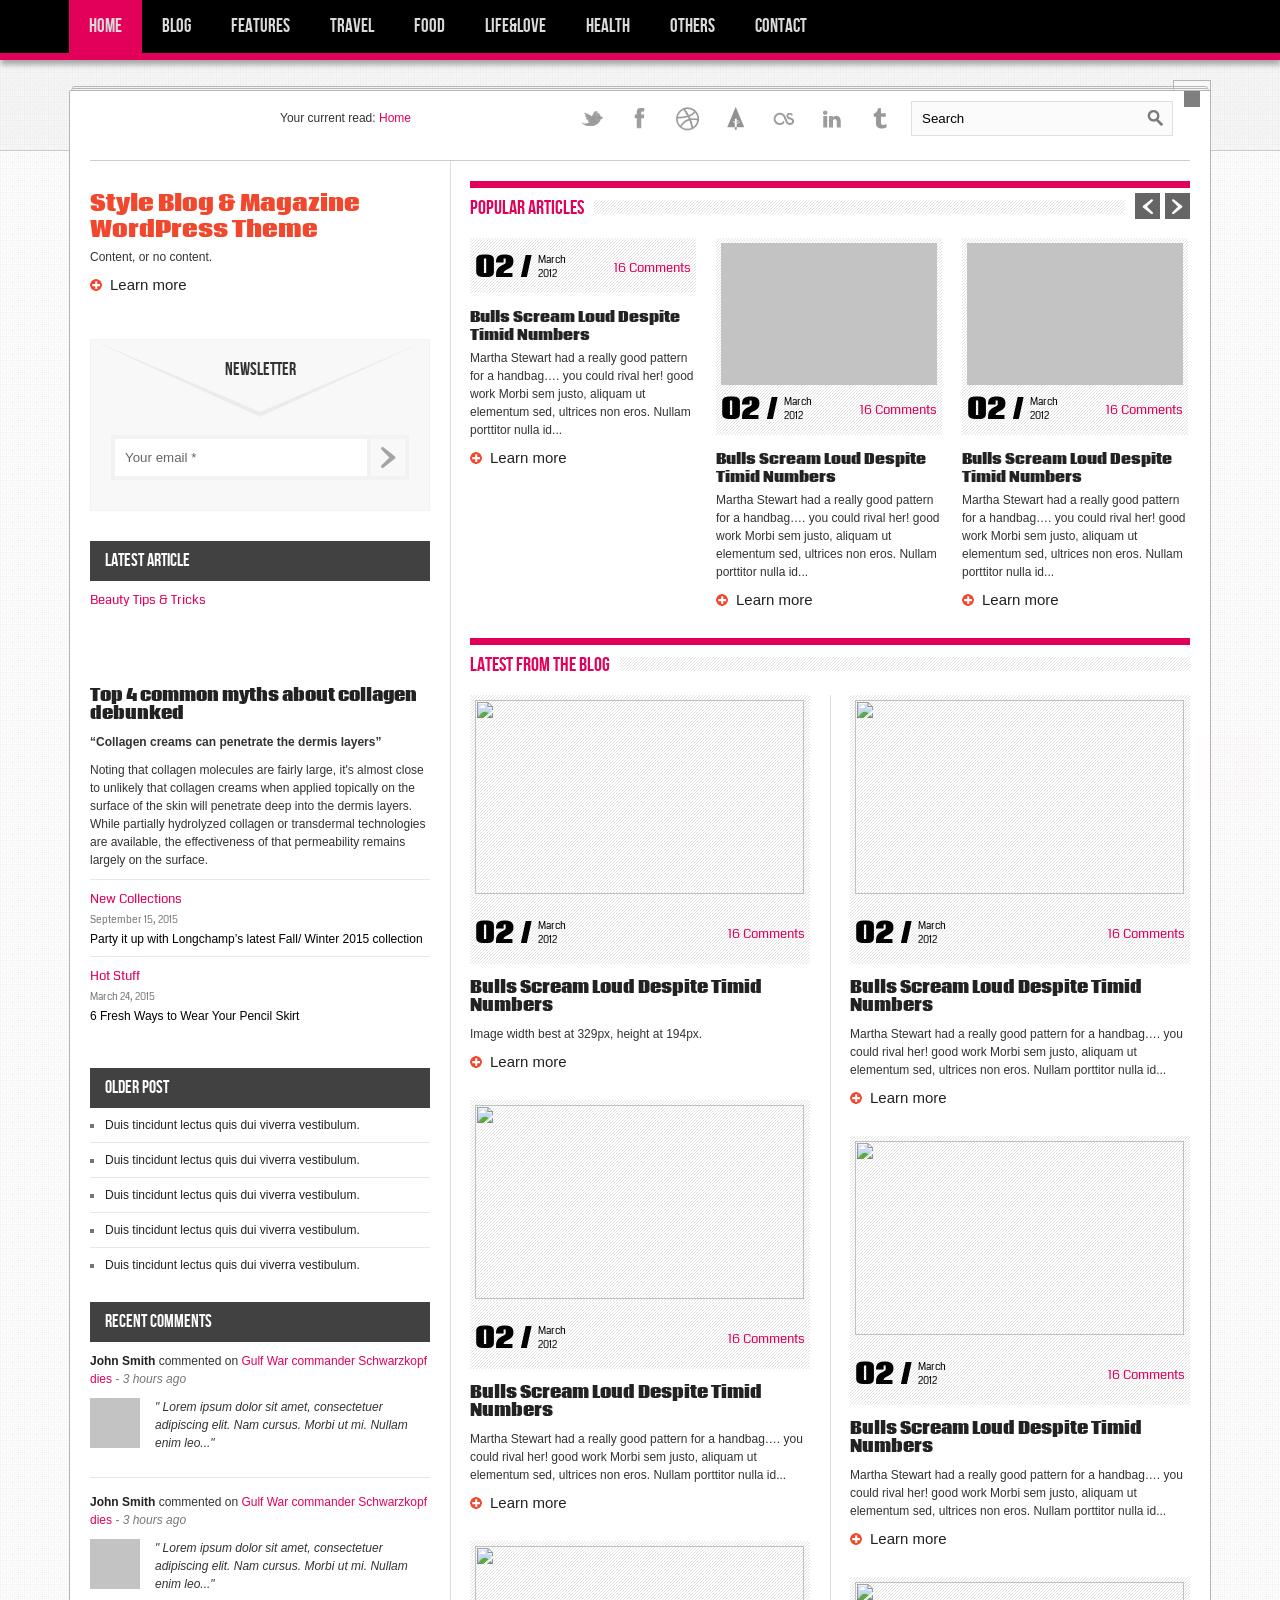
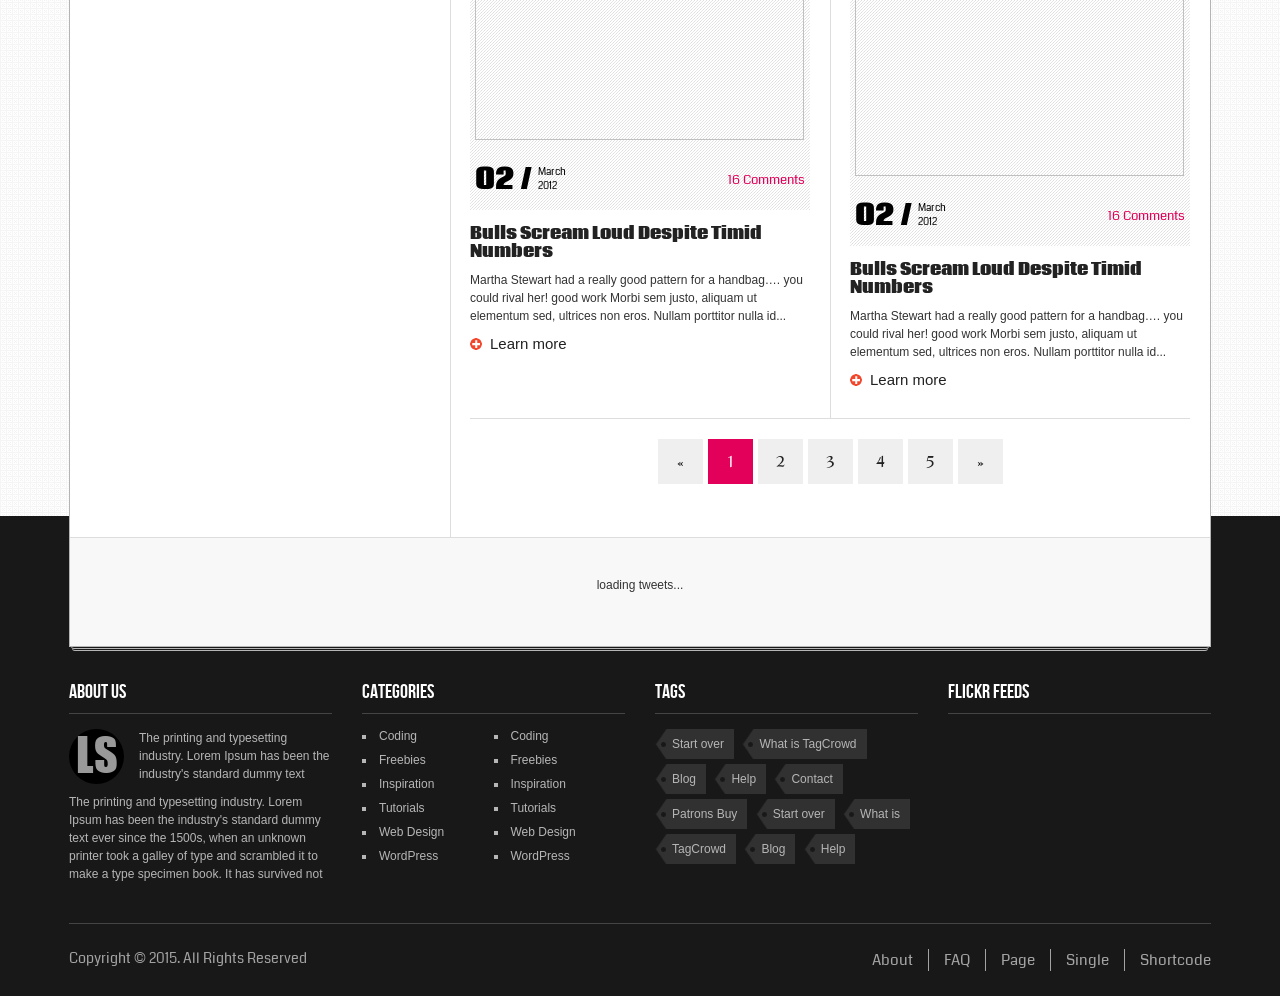
==== index.html @ 0ff4efee "123" ====
<!DOCTYPE html>
<html lang="en">
<head>
<meta charset="utf-8">
<title>Lifestyle.Travel.Shop</title>
<meta name="viewport" content="width=device-width, initial-scale=1.0">
<meta name="description" content="">
<meta name="author" content="">
<link href="css/reset.css" rel="stylesheet">
<link rel="stylesheet" href="css/prettyPhoto.css" type="text/css" media="screen" />
<link rel="stylesheet" href="css/flexslider.css" type="text/css" media="screen" />
<link rel="stylesheet" href="css/adipoli.css" type="text/css" media="screen" />
<link href="style.css" rel="stylesheet">
<link href="css/responsive.css" rel="stylesheet">

<link href='http://fonts.googleapis.com/css?family=Coda:400,800' rel='stylesheet' type='text/css'>
<!-- Lato / Body Font -->
<link href='https://fonts.googleapis.com/css?family=Lato:400,100,100italic,300,300italic,400italic,700,700italic,900,900italic' rel='stylesheet' type='text/css'>
<!-- Amita / Title Font -->
<link href='https://fonts.googleapis.com/css?family=Amita:400,700' rel='stylesheet' type='text/css'>

<!-- Le HTML5 shim, for IE6-8 support of HTML5 elements -->
<!--[if IE 7]><link rel="stylesheet" href="css/ie7.css" type="text/css" media="all" /><![endif]-->
<!--[if IE 8]><link rel="stylesheet" href="css/ie8.css" type="text/css" media="all" /><![endif]-->
<!--[if lt IE 9]>
    <script src="http://html5shim.googlecode.com/svn/trunk/html5.js"></script>
    <script src="http://css3-mediaqueries-js.googlecode.com/svn/trunk/css3-mediaqueries.js"></script>
    <link rel="stylesheet" href="css/ie.css" type="text/css" media="all" />
<![endif]-->
<!-- Le fav and touch icons -->
<link rel="shortcut icon" href="img/favicon.ico">
<link rel="apple-touch-icon" href="img/apple-touch-icon.png">
<link rel="apple-touch-icon" sizes="72x72" href="img/apple-touch-icon-72x72.png">
<link rel="apple-touch-icon" sizes="114x114" href="img/apple-touch-icon-114x114.png">

</head>
<body class="home-page">
<header id="header">

	<div class="navbar-fixed">
	<div id="header-top">
    	<div class="wrapper">
        	<nav id="main-nav" class="clearfix">
            	<ul id="main-menu" class="clearfix">
                	<li class="home-menu-item current-menu-item"><a href="index.html">Home</a></li>
                    <li><a href="blog.html">Blog</a></li>
                    <li>
                    <a href="elements.html">Features</a>
                      <ul>
                        		<li><a href="blog.html">Blog page</a></li>
                            <li>
                            <a href="single.html">Travel</a>
                            <ul>
                            <li><a href="#">Sample page</a></li>
                            <li><a href="#">Sample page</a></li>
                            <li><a href="#">Sample page</a></li>
                            <li><a href="#">Sample page</a></li>
                            <li><a href="#">Sample page</a></li>
                            </ul>
                            </li>
                            <li><a href="elements.html">Elements page</a></li>
                            <li><a href="typography.html">Typography page</a></li>
                            <li><a href="column.html">Column page</a></li>
                            <li><a href="search.html">Search page</a></li>
                            <li><a href="404.html">404 page</a></li>
                        </ul>
                    </li>
                    <li><a href="single.html">Travel</a></li>
                    <li><a href="typography.html">Food</a></li>
                    <li><a href="elements.html">Life&Love</a></li>
                    <li><a href="column.html">Health</a></li>
                    <li><a href="404.html">Others</a></li>
                    <li><a href="contact.html">Contact</a></li>
                </ul><!--main-menu-->
            </nav><!--main-nav-->
        </div><!--wrapper-->
    </div><!--header-top-->
	</div><!--navbar fixed-->

    <div id="header-bottom">
    	<div class="wrapper clearfix">
        	<div id="logo-image">
            	<a href="index.html"><img class="responsive-img" src="placeholders/logo.png" alt="" /></a>
            </div><!--logo-image-->
            <div id="top-banner">
            	<a href="#"><img class="responsive-img hover-img" src="https://cloud.githubusercontent.com/assets/8654889/9947959/440b7502-5dd1-11e5-8076-f127ce33734a.jpg" alt="piglogo" /></a>
            </div><!--top-banner-->
        </div><!--wrapper-->
    </div><!--header-bottom-->
</header><!--header-->

<div class="wrapper clearfix">
	<div id="main-content">
    	<div id="main-content-inner">
            <div class="main-content-top clearfix">
                <div class="breadcrumb clearfix">
                    <span>Your current read:</span>
                    <span class="current-page">Home	</span>
                </div><!--breadcrumb-->
                <div id="search-social" class="clearfix">
                    <ul class="social-links clearfix">
                        <li class="twitter-icon">
                            <a target="_blank" title="Twitter" class="twitter" href="#"></a>
                        </li>
                        <li class="facebook-icon">
                            <a target="_blank" title="Facebook" class="facebook" href="#"></a>
                        </li>
                        <li class="dribbble-icon">
                            <a target="_blank" title="Dribbble" class="dribbble" href="#"></a>
                        </li>
                       <li class="forrst-icon">
                            <a target="_blank" title="Forrst" class="forrst" href="#"></a>
                        </li>
                        <li class="lastfm-icon">
                            <a target="_blank" title="LastFM" class="lastfm" href="#"></a>
                        </li>
                        <li class="linkedin-icon">
                            <a target="_blank" title="LinkedIn" class="linkedin" href="#"></a>
                        </li>
                        <li class="tumblr-icon">
                            <a target="_blank" title="Tumblr" class="tumblr" href="#"></a>
                        </li>
                    </ul><!--end:social-links-->
                    <div class="search-box clearfix">
                        <form action="#" class="search-form" method="get">
                            <input type="text" onBlur="if(this.value=='')this.value=this.defaultValue;" onFocus="if(this.value==this.defaultValue)this.value='';" value="Search" name="s" class="search-text">
                            <input type="submit" value="" name="submit" class="search-submit">
                        </form><!-- search-form -->
                    </div><!--end:search-box-->
                </div><!--search-social-->
            </div><!--main-content-top-->
            <div class="main-content-bottom clearfix">
                <div class="column-a">
                    <section class="slider">
                        <div class="flexslider" id="home-slider">
                            <ul class="slides">
                                <li>
                                    <article>
                                        <a class="entry-thumb" href="#"><img src="https://cloud.githubusercontent.com/assets/8654889/9946800/3f0397f0-5dc8-11e5-866f-f8510243f7da.jpg" alt="" /></a>
                                        <div class="entry-content">
                                            <h2 class="entry-title"><a href="#">Style Blog & Magazine WordPress Theme</a></h2>
                                            <p>Content, or no content.</p>
                                            <a class="more-link" href="#">Learn more</a>
                                        </div><!--entry-content-->
                                    </article>
                                </li>
                                <li>
                                    <article>
                                        <a class="entry-thumb" href="#"><img src="https://cloud.githubusercontent.com/assets/8654889/9946862/b3f3618a-5dc8-11e5-80c5-345bd4061992.jpg" alt="MirandaKerr" /></a>
                                        <div class="entry-content">
                                            <h2 class="entry-title"><a href="#">Style Blog & Magazine WordPress Theme</a></h2>
																						<p>Content, or no content. 给你 Miranda Kerr. </p>
                                            <a class="more-link" href="#">Learn more</a>
                                        </div><!--entry-content-->
                                    </article>
                                </li>
                            </ul><!--slides-->
                        </div><!--flexslider-->
                    </section><!--slider-->

                    <div class="news-letter clearfix">
                        <h4>Newsletter</h4>
                        <form class="newsletter-form" method="post" action="processNewsletterForm.php">
                            <p class="input-email clearfix">
                                <input type="text" size="40" class="email" value="Your email *" name="email" onBlur="if(this.value=='')this.value=this.defaultValue;" onFocus="if(this.value==this.defaultValue)this.value='';">
                                <input type="submit" class="submit" value="Submit">
                            </p>
                        </form>
                        <div id="newsletter-response"></div>
                    </div><!--news-letter-->
                    <section class="widget">
                        <h4 class="widget-title">Latest article</h4>
                        <a href="#" class="entry-categories">Beauty Tips & Tricks</a>
                        <div class="entry-item">
													<article class="article">
		             <div class="article-photo">
		               <!-- article photo -->
		               <img class="img-responsive" src="https://cloud.githubusercontent.com/assets/8654889/9752676/9e3a748a-56e5-11e5-9318-fe26dd59d293.png" alt="">
		               <!-- /article photo -->

													<h5 class="entry-title"><a href="#">Top 4 common myths about collagen debunked</a></h5>
                            <p><b>“Collagen creams can penetrate the dermis layers”</b></p>
														<p>Noting that collagen molecules are fairly large, it's almost close to unlikely that collagen creams when applied topically on the surface of the skin will penetrate deep into the dermis layers. While partially hydrolyzed collagen or transdermal technologies are available, the effectiveness of that permeability remains largely on the surface.</p>
														</div>
														<!--entry-item-->
                        <ul class="other-categories clearfix">
                            <li class="clearfix">
                                <a href="#" class="entry-categories">New Collections</a>
                                <span class="entry-date">September 15, 2015</span>
                                <a href="#">Party it up with Longchamp’s latest Fall/ Winter 2015 collection</a>
                            </li>
                            <li class="clearfix">
                                <a href="#" class="entry-categories">Hot Stuff</a>
                                <span class="entry-date">March 24, 2015</span>
                                <a href="#">6 Fresh Ways to Wear Your Pencil Skirt</a>
                            </li>
                        </ul><!--other-categories-->
                    </section><!--widget-->
                    <section class="widget">
                        <h4 class="widget-title">Older post</h4>
                        <ul class="older-posts square-list-1">
                            <li class="clearfix"><a href="#">Duis tincidunt lectus quis dui viverra vestibulum.</a></li>
                            <li class="clearfix"><a href="#">Duis tincidunt lectus quis dui viverra vestibulum.</a></li>
                            <li class="clearfix"><a href="#">Duis tincidunt lectus quis dui viverra vestibulum.</a></li>
                            <li class="clearfix"><a href="#">Duis tincidunt lectus quis dui viverra vestibulum.</a></li>
                            <li class="clearfix"><a href="#">Duis tincidunt lectus quis dui viverra vestibulum.</a></li>
                        </ul><!--older-posts-->
                    </section><!--widget-->
                    <section class="widget">
                        <h4 class="widget-title">Recent comments</h4>
                        <ul class="recent-comments">
                            <li class="clearfix">
                                <article>
                                    <header>
                                        <p><strong>John Smith</strong>&nbsp;commented on&nbsp;<a href="#">Gulf War commander Schwarzkopf dies</a> <em>- 3 hours ago</em></p>
                                    </header>
                                    <div class="entry-content clearfix">
                                        <a href="#" class="entry-thumb"><img src="placeholders/50x50/50x50-1.jpg" alt="" /></a>
                                        <p>" Lorem ipsum dolor sit amet, consectetuer adipiscing elit. Nam cursus. Morbi ut mi. Nullam enim leo..."</p>
                                    </div><!--entry-content-->
                                </article>
                            </li>
                            <li class="clearfix">
                                <article>
                                    <header>
                                        <p><strong>John Smith</strong>&nbsp;commented on&nbsp;<a href="#">Gulf War commander Schwarzkopf dies</a> <em>- 3 hours ago</em></p>
                                    </header>
                                    <div class="entry-content clearfix">
                                        <a href="#" class="entry-thumb"><img src="placeholders/50x50/50x50-2.jpg" alt="" /></a>
                                        <p>" Lorem ipsum dolor sit amet, consectetuer adipiscing elit. Nam cursus. Morbi ut mi. Nullam enim leo..."</p>
                                    </div><!--entry-content-->
                                </article>
                            </li>
                        </ul><!--recent--comments-->
                    </section><!--widget-->
                </div>
								<!--column-a-->

								<!--column-b articles-->
                <div class="column-b">
                    <section class="widget featured-widget">
                        <h3 class="widget-title"><span>Popular articles</span></h3>
                        <div class="list-carousel responsive">
                            <ul class="featured-news clearfix">
                                <li>
                                    <article>
                                        <header class="clearfix">
                                            <a href="#"><img src="https://cloud.githubusercontent.com/assets/8654889/9901861/d1031518-5c9c-11e5-91e4-6caa74a24f1a.jpg" class="responsive-img" alt="" /></a>
                                            <p><strong>02 /</strong><span>March 2012</span></p>
                                            <a href="#" class="entry-comments">16 Comments</a>
                                        </header>
                                        <div class="entry-content">
                                            <h6 class="entry-title"><a href="#">Bulls Scream Loud Despite Timid Numbers</a></h6>
                                            <p>Martha Stewart had a really good pattern for a handbag…. you could rival her! good work Morbi sem justo, aliquam ut elementum sed, ultrices non eros. Nullam porttitor nulla id...</p>
                                            <a class="more-link" href="#">Learn more</a>
                                        </div>
																				<!--entry-content-->
                                    </article>
                                </li>
                                <li>
                                    <article>
                                        <header class="clearfix">
                                            <a href="#"><img src="placeholders/217x143/217x143-2.jpg" class="responsive-img" alt="" /></a>
                                            <p><strong>02 /</strong><span>March 2012</span></p>
                                            <a href="#" class="entry-comments">16 Comments</a>
                                        </header>
                                        <div class="entry-content">
                                            <h6 class="entry-title"><a href="#">Bulls Scream Loud Despite Timid Numbers</a></h6>
                                            <p>Martha Stewart had a really good pattern for a handbag…. you could rival her! good work Morbi sem justo, aliquam ut elementum sed, ultrices non eros. Nullam porttitor nulla id...</p>
                                            <a class="more-link" href="#">Learn more</a>
                                        </div>
																				<!--entry-content-->
                                    </article>
                                </li>
                                <li>
                                    <article>
                                        <header class="clearfix">
                                            <a href="#"><img src="placeholders/217x143/217x143-3.jpg" class="responsive-img" alt="" /></a>
                                            <p><strong>02 /</strong><span>March 2012</span></p>
                                            <a href="#" class="entry-comments">16 Comments</a>
                                        </header>
                                        <div class="entry-content">
                                            <h6 class="entry-title"><a href="#">Bulls Scream Loud Despite Timid Numbers</a></h6>
                                            <p>Martha Stewart had a really good pattern for a handbag…. you could rival her! good work Morbi sem justo, aliquam ut elementum sed, ultrices non eros. Nullam porttitor nulla id...</p>
                                            <a class="more-link" href="#">Learn more</a>
                                        </div>
																				<!--entry-content-->
                                    </article>
                                </li>
                                <li>
                                    <article>
                                        <header class="clearfix">
                                            <a href="#"><img src="placeholders/217x143/217x143-2.jpg" class="responsive-img" alt="" /></a>
                                            <p><strong>02 /</strong><span>March 2012</span></p>
                                            <a href="#" class="entry-comments">16 Comments</a>
                                        </header>
                                        <div class="entry-content">
                                            <h6 class="entry-title"><a href="#">Bulls Scream Loud Despite Timid Numbers</a></h6>
                                            <p>Martha Stewart had a really good pattern for a handbag…. you could rival her! good work Morbi sem justo, aliquam ut elementum sed, ultrices non eros. Nullam porttitor nulla id...</p>
                                            <a class="more-link" href="#">Learn more</a>
                                        </div>
																				<!--entry-content-->
                                    </article>
                                </li>
                            </ul>
														<!--end:featured-news-->
														<div class="clear"></div>
                            <div class="carousel-nav clearfix">
                                <a id="prev-1" class="carousel-prev" href="#">&nbsp;</a>
                                <a id="next-1" class="carousel-next" href="#">&nbsp;</a>
                            </div>
														<!--carousel-nav-->
                        </div>
												<!--end:list-carousel-->
                    </section>
										<!--featured-widget-->

										<!--column-b latest from blog-->
                    <section class="widget">
                        <h3 class="widget-title"><span>Latest from the blog</span></h3>
                        <div class="column-b-inner">
                            <div class="column-b-left">
										<!--1st entry latest from blog-->
                                <article class="entry-item">
																	<header class="clearfix">
																		<div class="catg1_img">
						               <!-- catg photo -->
						               <img class="img-responsive" src="https://cloud.githubusercontent.com/assets/8654889/8349510/28925e3a-1b50-11e5-8263-750631ceb770.jpg" class="responsive-img hover-img" alt="">
						               <!-- /catg photo -->
																			  <p><strong>02 /</strong><span>March 2012</span></p>
                                        <a href="#" class="entry-comments">16 Comments</a>
                                    </header>
                                    <div class="entry-content">
                                        <h6 class="entry-title"><a href="#">Bulls Scream Loud Despite Timid Numbers</a></h6>
                                        <p>Image width best at 329px, height at 194px.</p>
																				  <a class="more-link" href="#">Learn more</a>
                                    </div>
																		<!--entry-content-->
                                </article>
																<!--entry-item-->
									<!--end of 1st entry latest from blog-->

										<!--2nd entry latest from blog-->
                                <article class="entry-item">
																	<header class="clearfix">
																		<div class="catg1_img">
													 <!-- catg photo -->
													 <img class="img-responsive" src="https://cloud.githubusercontent.com/assets/8654889/8349450/74db96f4-1b4f-11e5-823e-d633b84cbc4c.jpg" class="responsive-img hover-img" alt="">
													 <!-- /catg photo -->
													 <p><strong>02 /</strong><span>March 2012</span></p>
                                        <a href="#" class="entry-comments">16 Comments</a>
                                    </header>
                                    <div class="entry-content">
                                        <h6 class="entry-title"><a href="#">Bulls Scream Loud Despite Timid Numbers</a></h6>
                                        <p>Martha Stewart had a really good pattern for a handbag…. you could rival her! good work Morbi sem justo, aliquam ut elementum sed, ultrices non eros. Nullam porttitor nulla id...</p>
                                        <a class="more-link" href="#">Learn more</a>
                                    </div>
																		<!--entry-content-->
                                </article>
																<!--entry-item-->
									 <!--end of 2nd entry latest from blog-->

									 		<!--3rd entry latest from blog-->
                                <article class="entry-item">
																	<header class="clearfix">
																		<div class="catg1_img">
													 <!-- catg photo -->
													 <img class="img-responsive" src="https://cloud.githubusercontent.com/assets/8654889/8349456/852309fc-1b4f-11e5-86fc-88ad34ae96b6.jpg" class="responsive-img hover-img" alt="">
													 <!-- /catg photo -->
													 <p><strong>02 /</strong><span>March 2012</span></p>
                                        <a href="#" class="entry-comments">16 Comments</a>
                                    </header>
                                    <div class="entry-content">
                                        <h6 class="entry-title"><a href="#">Bulls Scream Loud Despite Timid Numbers</a></h6>
                                        <p>Martha Stewart had a really good pattern for a handbag…. you could rival her! good work Morbi sem justo, aliquam ut elementum sed, ultrices non eros. Nullam porttitor nulla id...</p>
                                        <a class="more-link" href="#">Learn more</a>
                                    </div>
																		<!--entry-content-->
                                </article>
																<!--entry-item-->
										<!--end of 3rd entry latest from blog-->
                            </div>
														<!--end of column-b-left-->


												<!--column b - 1st entry latest from blog-->
										        <div class="column-b-right">
                                <article class="entry-item">
																	<header class="clearfix">
																		<div class="catg1_img">
													 <!-- catg photo -->
													 <img class="img-responsive" src="https://cloud.githubusercontent.com/assets/8654889/8297803/39147234-1993-11e5-8559-9a70224827ec.jpg" class="responsive-img hover-img" alt="">
													 <!-- /catg photo -->
                                        <p><strong>02 /</strong><span>March 2012</span></p>
                                        <a href="#" class="entry-comments">16 Comments</a>
                                    </header>
                                    <div class="entry-content">
                                        <h6 class="entry-title"><a href="#">Bulls Scream Loud Despite Timid Numbers</a></h6>
                                        <p>Martha Stewart had a really good pattern for a handbag…. you could rival her! good work Morbi sem justo, aliquam ut elementum sed, ultrices non eros. Nullam porttitor nulla id...</p>
                                        <a class="more-link" href="#">Learn more</a>
                                    </div>
																		<!--entry-content-->
                                </article>
																<!--entry-item-->
										<!--end of column b - 1st entry latest from blog-->

											<!--column b - 2nd entry latest from blog-->
                                <article class="entry-item">
																	<header class="clearfix">
																		<div class="catg1_img">
													 <!-- catg photo -->
													 <img class="img-responsive" src="https://cloud.githubusercontent.com/assets/8654889/9861178/4e8cd27a-5b63-11e5-917a-0a1f43e9b6aa.png" class="responsive-img hover-img" alt="">
													 <!-- /catg photo -->
                                        <p><strong>02 /</strong><span>March 2012</span></p>
                                        <a href="#" class="entry-comments">16 Comments</a>
                                    </header>
                                    <div class="entry-content">
                                        <h6 class="entry-title"><a href="#">Bulls Scream Loud Despite Timid Numbers</a></h6>
                                        <p>Martha Stewart had a really good pattern for a handbag…. you could rival her! good work Morbi sem justo, aliquam ut elementum sed, ultrices non eros. Nullam porttitor nulla id...</p>
                                        <a class="more-link" href="#">Learn more</a>
                                    </div>
																		<!--entry-content-->
                                </article>
																<!--entry-item-->
											<!--end of column b - 2nd entry latest from blog-->

										<!--column b - 3rd entry latest from blog-->
                                <article class="entry-item">
																	<header class="clearfix">
																		<div class="catg1_img">
													 <!-- catg photo -->
													 <img class="img-responsive" src="https://cloud.githubusercontent.com/assets/8654889/9901846/c319f5de-5c9c-11e5-83fb-f633341e8ffc.jpg" class="responsive-img hover-img" alt="">
													 <!-- /catg photo -->
                                        <p><strong>02 /</strong><span>March 2012</span></p>
                                        <a href="#" class="entry-comments">16 Comments</a>
                                    </header>
                                    <div class="entry-content">
                                        <h6 class="entry-title"><a href="#">Bulls Scream Loud Despite Timid Numbers</a></h6>
                                        <p>Martha Stewart had a really good pattern for a handbag…. you could rival her! good work Morbi sem justo, aliquam ut elementum sed, ultrices non eros. Nullam porttitor nulla id...</p>
                                        <a class="more-link" href="#">Learn more</a>
                                    </div>
																		<!--entry-content-->
                                </article>
																<!--entry-item-->
													<!--end of column b - 3rd entry latest from blog-->
                            </div>
														<!--end of column-b-right-->
                            <div class="clear"></div>
                            <div class="divider"></div>
                        </div>
									<!--end of column-b-inner-->

                        <center>
                            <ul class="pagination clearfix">
                                <li class="pagination-prev"><a href="#" class="paging">&laquo;</a></li>
                                <li class="current"><a href="#" class="paging">1</a></li>
                                <li><a href="#" class="paging">2</a></li>
                                <li><a href="#" class="paging">3</a></li>
                                <li><a href="#" class="paging">4</a></li>
                                <li><a href="#" class="paging">5</a></li>
                                <li class="pagination-next"><a href="#" class="paging">&raquo;</a></li>
                            </ul><!--pagination-->
                        </center>
                    </section><!--widget-->
                </div><!--column-b-->
                <div class="clear"></div>
            </div><!--main-content-bottom-->
            <div class="twitter-widget">
                <div class='twitter_outer'>
                    <input type='hidden' class='tweet_id' value='envato'>
                    <input type='hidden' class='tweet_count' value='1'>
                    <div class='twitter_inner clearfix'></div>
                </div><!--twitter_outer-->
            </div><!--twitter-widget-->
        </div><!--main-content-inner-->
    </div><!--main-content-->
</div><!--wrapper-->
<div class="page-bottom">
	<div class="wrapper">
        <section class="bottom-sidebar">
            <div class="one-forth">
                <aside class="widget">
                    <h3 class="widget-title">About us</h3>
                    <div class="text-widget">
                    	<span class="kp-dropcap dark">LS</span>
                        <p>The printing and typesetting industry. Lorem Ipsum has been the industry's standard dummy text</p>
                        <p>The printing and typesetting industry. Lorem Ipsum has been the industry's standard dummy text ever since the 1500s, when an unknown printer took a galley of type and scrambled it to make a type specimen book. It has survived not</p>
                    </div><!--text-widget-->
                </aside><!--widget-->
            </div><!--one-forth-->
            <div class="one-forth">
            	<aside class="widget">
                	<h3 class="widget-title">Categories</h3>
                    <ul class="kp-categories clearfix">
                    	<li><a href="#">Coding</a></li>
                        <li><a href="#">Coding</a></li>
                        <li><a href="#">Freebies</a></li>
                        <li><a href="#">Freebies</a></li>
                        <li><a href="#">Inspiration</a></li>
                        <li><a href="#">Inspiration</a></li>
                        <li><a href="#">Tutorials</a></li>
                        <li><a href="#">Tutorials</a></li>
                        <li><a href="#">Web Design</a></li>
                        <li><a href="#">Web Design</a></li>
                        <li><a href="#">WordPress</a></li>
                        <li><a href="#">WordPress</a></li>
                    </ul>
                </aside><!--widget-->
            </div><!--one-forth-->
            <div class="one-forth">
            	<aside class="widget">
                	<h3 class="widget-title">Tags</h3>
                    <a class="kp-tag" href="#"><span>Start over</span></a>
                    <a class="kp-tag" href="#"><span>What is TagCrowd</span></a>
                    <a class="kp-tag" href="#"><span>Blog</span></a>
                    <a class="kp-tag" href="#"><span>Help</span></a>
                    <a class="kp-tag" href="#"><span>Contact</span></a>
                    <a class="kp-tag" href="#"><span>Patrons Buy</span></a>
                    <a class="kp-tag" href="#"><span>Start over</span></a>
                    <a class="kp-tag" href="#"><span>What is</span></a>
                    <a class="kp-tag" href="#"><span>TagCrowd</span></a>
                    <a class="kp-tag" href="#"><span>Blog</span></a>
                    <a class="kp-tag" href="#"><span>Help</span></a>
                </aside><!--widget-->
            </div><!--one-forth-->
            <div class="one-forth last">
            	<aside class="widget">
                	<h3 class="widget-title">Flickr Feeds</h3>
                    <div class="flickr-wrap clearfix" id="flickr-feed-1">
                        <ul class="kopa-flickr-widget clearfix"></ul>
                    </div><!--flickr-wrap-->
                </aside><!--widget-->
            </div><!--one-forth-->
            <div class="clear"></div>
        </section><!--bottom-sidebar-->
        <footer id="footer" class="clearfix">
        	<p id="copyrights">Copyright &copy; 2015. All Rights Reserved</p>
            <nav id="bottom-nav">
            	<ul class="bottom-menu clearfix">
                	<li><a href="#">About</a></li>
                    <li><a href="#">FAQ</a></li>
                    <li><a href="#">Page</a></li>
                    <li><a href="#">Single</a></li>
                    <li><a href="#">Shortcode</a></li>
                </ul>
            </nav><!--bottom-nav-->
        </footer><!--footer-->
    </div><!--wrapper-->
    <p id="back-top">
        <a href="#top">Back to Top</a>
    </p>
</div><!--page-bottom-->
<script type="text/javascript" src="js/jquery-1.8.3.min.js"></script>
<script type="text/javascript" src="js/jquery.tweet.js"></script>
<script type="text/javascript" src="js/jflickrfeed.min.js"></script>
<script type="text/javascript" src="js/jquery.prettyPhoto.js"></script>
<script type="text/javascript" src="js/jquery.flexslider.js"></script>
<script type="text/javascript" src="js/modernizr.js"></script>
<script type="text/javascript" src="js/jquery.carouFredSel-5.6.4.js"></script>
<script type="text/javascript" src="js/jquery.validate.min.js"></script>
<script type="text/javascript" src="js/jquery.form.js"></script>
<script type="text/javascript" src="js/jquery.adipoli.js"></script>
<script type="text/javascript" src="js/custom.js" charset="utf-8"></script>

</body>
</html>
---- css/prettyPhoto.css ----
div.pp_default .pp_top,div.pp_default .pp_top .pp_middle,div.pp_default .pp_top .pp_left,div.pp_default .pp_top .pp_right,div.pp_default .pp_bottom,div.pp_default .pp_bottom .pp_left,div.pp_default .pp_bottom .pp_middle,div.pp_default .pp_bottom .pp_right{height:13px}
div.pp_default .pp_top .pp_left{background:url(../images/prettyPhoto/default/sprite.png) -78px -93px no-repeat}
div.pp_default .pp_top .pp_middle{background:url(../images/prettyPhoto/default/sprite_x.png) top left repeat-x}
div.pp_default .pp_top .pp_right{background:url(../images/prettyPhoto/default/sprite.png) -112px -93px no-repeat}
div.pp_default .pp_content .ppt{color:#f8f8f8}
div.pp_default .pp_content_container .pp_left{background:url(../images/prettyPhoto/default/sprite_y.png) -7px 0 repeat-y;padding-left:13px}
div.pp_default .pp_content_container .pp_right{background:url(../images/prettyPhoto/default/sprite_y.png) top right repeat-y;padding-right:13px}
div.pp_default .pp_next:hover{background:url(../images/prettyPhoto/default/sprite_next.png) center right no-repeat;cursor:pointer}
div.pp_default .pp_previous:hover{background:url(../images/prettyPhoto/default/sprite_prev.png) center left no-repeat;cursor:pointer}
div.pp_default .pp_expand{background:url(../images/prettyPhoto/default/sprite.png) 0 -29px no-repeat;cursor:pointer;width:28px;height:28px}
div.pp_default .pp_expand:hover{background:url(../images/prettyPhoto/default/sprite.png) 0 -56px no-repeat;cursor:pointer}
div.pp_default .pp_contract{background:url(../images/prettyPhoto/default/sprite.png) 0 -84px no-repeat;cursor:pointer;width:28px;height:28px}
div.pp_default .pp_contract:hover{background:url(../images/prettyPhoto/default/sprite.png) 0 -113px no-repeat;cursor:pointer}
div.pp_default .pp_close{width:30px;height:30px;background:url(../images/prettyPhoto/default/sprite.png) 2px 1px no-repeat;cursor:pointer}
div.pp_default .pp_gallery ul li a{background:url(../images/prettyPhoto/default/default_thumb.png) center center #f8f8f8;border:1px solid #aaa}
div.pp_default .pp_social{margin-top:7px}
div.pp_default .pp_gallery a.pp_arrow_previous,div.pp_default .pp_gallery a.pp_arrow_next{position:static;left:auto}
div.pp_default .pp_nav .pp_play,div.pp_default .pp_nav .pp_pause{background:url(../images/prettyPhoto/default/sprite.png) -51px 1px no-repeat;height:30px;width:30px}
div.pp_default .pp_nav .pp_pause{background-position:-51px -29px}
div.pp_default a.pp_arrow_previous,div.pp_default a.pp_arrow_next{background:url(../images/prettyPhoto/default/sprite.png) -31px -3px no-repeat;height:20px;width:20px;margin:4px 0 0}
div.pp_default a.pp_arrow_next{left:52px;background-position:-82px -3px}
div.pp_default .pp_content_container .pp_details{margin-top:5px}
div.pp_default .pp_nav{clear:none;height:30px;width:110px;position:relative}
div.pp_default .pp_nav .currentTextHolder{font-family:Georgia;font-style:italic;color:#999;font-size:11px;left:75px;line-height:25px;position:absolute;top:2px;margin:0;padding:0 0 0 10px}
div.pp_default .pp_close:hover,div.pp_default .pp_nav .pp_play:hover,div.pp_default .pp_nav .pp_pause:hover,div.pp_default .pp_arrow_next:hover,div.pp_default .pp_arrow_previous:hover{opacity:0.7}
div.pp_default .pp_description{font-size:11px;font-weight:700;line-height:14px;margin:5px 50px 5px 0}
div.pp_default .pp_bottom .pp_left{background:url(../images/prettyPhoto/default/sprite.png) -78px -127px no-repeat}
div.pp_default .pp_bottom .pp_middle{background:url(../images/prettyPhoto/default/sprite_x.png) bottom left repeat-x}
div.pp_default .pp_bottom .pp_right{background:url(../images/prettyPhoto/default/sprite.png) -112px -127px no-repeat}
div.pp_default .pp_loaderIcon{background:url(../images/prettyPhoto/default/loader.gif) center center no-repeat}
div.light_rounded .pp_top .pp_left{background:url(../images/prettyPhoto/light_rounded/sprite.png) -88px -53px no-repeat}
div.light_rounded .pp_top .pp_right{background:url(../images/prettyPhoto/light_rounded/sprite.png) -110px -53px no-repeat}
div.light_rounded .pp_next:hover{background:url(../images/prettyPhoto/light_rounded/btnNext.png) center right no-repeat;cursor:pointer}
div.light_rounded .pp_previous:hover{background:url(../images/prettyPhoto/light_rounded/btnPrevious.png) center left no-repeat;cursor:pointer}
div.light_rounded .pp_expand{background:url(../images/prettyPhoto/light_rounded/sprite.png) -31px -26px no-repeat;cursor:pointer}
div.light_rounded .pp_expand:hover{background:url(../images/prettyPhoto/light_rounded/sprite.png) -31px -47px no-repeat;cursor:pointer}
div.light_rounded .pp_contract{background:url(../images/prettyPhoto/light_rounded/sprite.png) 0 -26px no-repeat;cursor:pointer}
div.light_rounded .pp_contract:hover{background:url(../images/prettyPhoto/light_rounded/sprite.png) 0 -47px no-repeat;cursor:pointer}
div.light_rounded .pp_close{width:75px;height:22px;background:url(../images/prettyPhoto/light_rounded/sprite.png) -1px -1px no-repeat;cursor:pointer}
div.light_rounded .pp_nav .pp_play{background:url(../images/prettyPhoto/light_rounded/sprite.png) -1px -100px no-repeat;height:15px;width:14px}
div.light_rounded .pp_nav .pp_pause{background:url(../images/prettyPhoto/light_rounded/sprite.png) -24px -100px no-repeat;height:15px;width:14px}
div.light_rounded .pp_arrow_previous{background:url(../images/prettyPhoto/light_rounded/sprite.png) 0 -71px no-repeat}
div.light_rounded .pp_arrow_next{background:url(../images/prettyPhoto/light_rounded/sprite.png) -22px -71px no-repeat}
div.light_rounded .pp_bottom .pp_left{background:url(../images/prettyPhoto/light_rounded/sprite.png) -88px -80px no-repeat}
div.light_rounded .pp_bottom .pp_right{background:url(../images/prettyPhoto/light_rounded/sprite.png) -110px -80px no-repeat}
div.dark_rounded .pp_top .pp_left{background:url(../images/prettyPhoto/dark_rounded/sprite.png) -88px -53px no-repeat}
div.dark_rounded .pp_top .pp_right{background:url(../images/prettyPhoto/dark_rounded/sprite.png) -110px -53px no-repeat}
div.dark_rounded .pp_content_container .pp_left{background:url(../images/prettyPhoto/dark_rounded/contentPattern.png) top left repeat-y}
div.dark_rounded .pp_content_container .pp_right{background:url(../images/prettyPhoto/dark_rounded/contentPattern.png) top right repeat-y}
div.dark_rounded .pp_next:hover{background:url(../images/prettyPhoto/dark_rounded/btnNext.png) center right no-repeat;cursor:pointer}
div.dark_rounded .pp_previous:hover{background:url(../images/prettyPhoto/dark_rounded/btnPrevious.png) center left no-repeat;cursor:pointer}
div.dark_rounded .pp_expand{background:url(../images/prettyPhoto/dark_rounded/sprite.png) -31px -26px no-repeat;cursor:pointer}
div.dark_rounded .pp_expand:hover{background:url(../images/prettyPhoto/dark_rounded/sprite.png) -31px -47px no-repeat;cursor:pointer}
div.dark_rounded .pp_contract{background:url(../images/prettyPhoto/dark_rounded/sprite.png) 0 -26px no-repeat;cursor:pointer}
div.dark_rounded .pp_contract:hover{background:url(../images/prettyPhoto/dark_rounded/sprite.png) 0 -47px no-repeat;cursor:pointer}
div.dark_rounded .pp_close{width:75px;height:22px;background:url(../images/prettyPhoto/dark_rounded/sprite.png) -1px -1px no-repeat;cursor:pointer}
div.dark_rounded .pp_description{margin-right:85px;color:#fff}
div.dark_rounded .pp_nav .pp_play{background:url(../images/prettyPhoto/dark_rounded/sprite.png) -1px -100px no-repeat;height:15px;width:14px}
div.dark_rounded .pp_nav .pp_pause{background:url(../images/prettyPhoto/dark_rounded/sprite.png) -24px -100px no-repeat;height:15px;width:14px}
div.dark_rounded .pp_arrow_previous{background:url(../images/prettyPhoto/dark_rounded/sprite.png) 0 -71px no-repeat}
div.dark_rounded .pp_arrow_next{background:url(../images/prettyPhoto/dark_rounded/sprite.png) -22px -71px no-repeat}
div.dark_rounded .pp_bottom .pp_left{background:url(../images/prettyPhoto/dark_rounded/sprite.png) -88px -80px no-repeat}
div.dark_rounded .pp_bottom .pp_right{background:url(../images/prettyPhoto/dark_rounded/sprite.png) -110px -80px no-repeat}
div.dark_rounded .pp_loaderIcon{background:url(../images/prettyPhoto/dark_rounded/loader.gif) center center no-repeat}
div.dark_square .pp_left,div.dark_square .pp_middle,div.dark_square .pp_right,div.dark_square .pp_content{background:#000}
div.dark_square .pp_description{color:#fff;margin:0 85px 0 0}
div.dark_square .pp_loaderIcon{background:url(../images/prettyPhoto/dark_square/loader.gif) center center no-repeat}
div.dark_square .pp_expand{background:url(../images/prettyPhoto/dark_square/sprite.png) -31px -26px no-repeat;cursor:pointer}
div.dark_square .pp_expand:hover{background:url(../images/prettyPhoto/dark_square/sprite.png) -31px -47px no-repeat;cursor:pointer}
div.dark_square .pp_contract{background:url(../images/prettyPhoto/dark_square/sprite.png) 0 -26px no-repeat;cursor:pointer}
div.dark_square .pp_contract:hover{background:url(../images/prettyPhoto/dark_square/sprite.png) 0 -47px no-repeat;cursor:pointer}
div.dark_square .pp_close{width:75px;height:22px;background:url(../images/prettyPhoto/dark_square/sprite.png) -1px -1px no-repeat;cursor:pointer}
div.dark_square .pp_nav{clear:none}
div.dark_square .pp_nav .pp_play{background:url(../images/prettyPhoto/dark_square/sprite.png) -1px -100px no-repeat;height:15px;width:14px}
div.dark_square .pp_nav .pp_pause{background:url(../images/prettyPhoto/dark_square/sprite.png) -24px -100px no-repeat;height:15px;width:14px}
div.dark_square .pp_arrow_previous{background:url(../images/prettyPhoto/dark_square/sprite.png) 0 -71px no-repeat}
div.dark_square .pp_arrow_next{background:url(../images/prettyPhoto/dark_square/sprite.png) -22px -71px no-repeat}
div.dark_square .pp_next:hover{background:url(../images/prettyPhoto/dark_square/btnNext.png) center right no-repeat;cursor:pointer}
div.dark_square .pp_previous:hover{background:url(../images/prettyPhoto/dark_square/btnPrevious.png) center left no-repeat;cursor:pointer}
div.light_square .pp_expand{background:url(../images/prettyPhoto/light_square/sprite.png) -31px -26px no-repeat;cursor:pointer}
div.light_square .pp_expand:hover{background:url(../images/prettyPhoto/light_square/sprite.png) -31px -47px no-repeat;cursor:pointer}
div.light_square .pp_contract{background:url(../images/prettyPhoto/light_square/sprite.png) 0 -26px no-repeat;cursor:pointer}
div.light_square .pp_contract:hover{background:url(../images/prettyPhoto/light_square/sprite.png) 0 -47px no-repeat;cursor:pointer}
div.light_square .pp_close{width:75px;height:22px;background:url(../images/prettyPhoto/light_square/sprite.png) -1px -1px no-repeat;cursor:pointer}
div.light_square .pp_nav .pp_play{background:url(../images/prettyPhoto/light_square/sprite.png) -1px -100px no-repeat;height:15px;width:14px}
div.light_square .pp_nav .pp_pause{background:url(../images/prettyPhoto/light_square/sprite.png) -24px -100px no-repeat;height:15px;width:14px}
div.light_square .pp_arrow_previous{background:url(../images/prettyPhoto/light_square/sprite.png) 0 -71px no-repeat}
div.light_square .pp_arrow_next{background:url(../images/prettyPhoto/light_square/sprite.png) -22px -71px no-repeat}
div.light_square .pp_next:hover{background:url(../images/prettyPhoto/light_square/btnNext.png) center right no-repeat;cursor:pointer}
div.light_square .pp_previous:hover{background:url(../images/prettyPhoto/light_square/btnPrevious.png) center left no-repeat;cursor:pointer}
div.facebook .pp_top .pp_left{background:url(../images/prettyPhoto/facebook/sprite.png) -88px -53px no-repeat}
div.facebook .pp_top .pp_middle{background:url(../images/prettyPhoto/facebook/contentPatternTop.png) top left repeat-x}
div.facebook .pp_top .pp_right{background:url(../images/prettyPhoto/facebook/sprite.png) -110px -53px no-repeat}
div.facebook .pp_content_container .pp_left{background:url(../images/prettyPhoto/facebook/contentPatternLeft.png) top left repeat-y}
div.facebook .pp_content_container .pp_right{background:url(../images/prettyPhoto/facebook/contentPatternRight.png) top right repeat-y}
div.facebook .pp_expand{background:url(../images/prettyPhoto/facebook/sprite.png) -31px -26px no-repeat;cursor:pointer}
div.facebook .pp_expand:hover{background:url(../images/prettyPhoto/facebook/sprite.png) -31px -47px no-repeat;cursor:pointer}
div.facebook .pp_contract{background:url(../images/prettyPhoto/facebook/sprite.png) 0 -26px no-repeat;cursor:pointer}
div.facebook .pp_contract:hover{background:url(../images/prettyPhoto/facebook/sprite.png) 0 -47px no-repeat;cursor:pointer}
div.facebook .pp_close{width:22px;height:22px;background:url(../images/prettyPhoto/facebook/sprite.png) -1px -1px no-repeat;cursor:pointer}
div.facebook .pp_description{margin:0 37px 0 0}
div.facebook .pp_loaderIcon{background:url(../images/prettyPhoto/facebook/loader.gif) center center no-repeat}
div.facebook .pp_arrow_previous{background:url(../images/prettyPhoto/facebook/sprite.png) 0 -71px no-repeat;height:22px;margin-top:0;width:22px}
div.facebook .pp_arrow_previous.disabled{background-position:0 -96px;cursor:default}
div.facebook .pp_arrow_next{background:url(../images/prettyPhoto/facebook/sprite.png) -32px -71px no-repeat;height:22px;margin-top:0;width:22px}
div.facebook .pp_arrow_next.disabled{background-position:-32px -96px;cursor:default}
div.facebook .pp_nav{margin-top:0}
div.facebook .pp_nav p{font-size:15px;padding:0 3px 0 4px}
div.facebook .pp_nav .pp_play{background:url(../images/prettyPhoto/facebook/sprite.png) -1px -123px no-repeat;height:22px;width:22px}
div.facebook .pp_nav .pp_pause{background:url(../images/prettyPhoto/facebook/sprite.png) -32px -123px no-repeat;height:22px;width:22px}
div.facebook .pp_next:hover{background:url(../images/prettyPhoto/facebook/btnNext.png) center right no-repeat;cursor:pointer}
div.facebook .pp_previous:hover{background:url(../images/prettyPhoto/facebook/btnPrevious.png) center left no-repeat;cursor:pointer}
div.facebook .pp_bottom .pp_left{background:url(../images/prettyPhoto/facebook/sprite.png) -88px -80px no-repeat}
div.facebook .pp_bottom .pp_middle{background:url(../images/prettyPhoto/facebook/contentPatternBottom.png) top left repeat-x}
div.facebook .pp_bottom .pp_right{background:url(../images/prettyPhoto/facebook/sprite.png) -110px -80px no-repeat}
div.pp_pic_holder a:focus{outline:none}
div.pp_overlay{background:#000;display:none;left:0;position:absolute;top:0;width:100%;z-index:9500}
div.pp_pic_holder{display:none;position:absolute;width:100px;z-index:10000}
.pp_content{height:40px;min-width:40px}
* html .pp_content{width:40px}
.pp_content_container{position:relative;text-align:left;width:100%}
.pp_content_container .pp_left{padding-left:20px}
.pp_content_container .pp_right{padding-right:20px}
.pp_content_container .pp_details{float:left;margin:10px 0 2px}
.pp_description{display:none;margin:0}
.pp_social{float:left;margin:0}
.pp_social .facebook{float:left;margin-left:5px;width:55px;overflow:hidden}
.pp_social .twitter{float:left}
.pp_nav{clear:right;float:left;margin:3px 10px 0 0}
.pp_nav p{float:left;white-space:nowrap;margin:2px 4px}
.pp_nav .pp_play,.pp_nav .pp_pause{float:left;margin-right:4px;text-indent:-10000px}
a.pp_arrow_previous,a.pp_arrow_next{display:block;float:left;height:15px;margin-top:3px;overflow:hidden;text-indent:-10000px;width:14px}
.pp_hoverContainer{position:absolute;top:0;width:100%;z-index:2000}
.pp_gallery{display:none;left:50%;margin-top:-50px;position:absolute;z-index:10000}
.pp_gallery div{float:left;overflow:hidden;position:relative}
.pp_gallery ul{float:left;height:35px;position:relative;white-space:nowrap;margin:0 0 0 5px;padding:0}
.pp_gallery ul a{border:1px rgba(0,0,0,0.5) solid;display:block;float:left;height:33px;overflow:hidden}
.pp_gallery ul a img{border:0}
.pp_gallery li{display:block;float:left;margin:0 5px 0 0;padding:0}
.pp_gallery li.default a{background:url(../images/prettyPhoto/facebook/default_thumbnail.gif) 0 0 no-repeat;display:block;height:33px;width:50px}
.pp_gallery .pp_arrow_previous,.pp_gallery .pp_arrow_next{margin-top:7px!important}
a.pp_next{background:url(../images/prettyPhoto/light_rounded/btnNext.png) 10000px 10000px no-repeat;display:block;float:right;height:100%;text-indent:-10000px;width:49%}
a.pp_previous{background:url(../images/prettyPhoto/light_rounded/btnNext.png) 10000px 10000px no-repeat;display:block;float:left;height:100%;text-indent:-10000px;width:49%}
a.pp_expand,a.pp_contract{cursor:pointer;display:none;height:20px;position:absolute;right:30px;text-indent:-10000px;top:10px;width:20px;z-index:20000}
a.pp_close{position:absolute;right:0;top:0;display:block;line-height:22px;text-indent:-10000px}
.pp_loaderIcon{display:block;height:24px;left:50%;position:absolute;top:50%;width:24px;margin:-12px 0 0 -12px}
#pp_full_res{line-height:1!important}
#pp_full_res .pp_inline{text-align:left}
#pp_full_res .pp_inline p{margin:0 0 15px}
div.ppt{color:#fff;display:none;font-size:17px;z-index:9999;margin:0 0 5px 15px}
div.pp_default .pp_content,div.light_rounded .pp_content{background-color:#fff}
div.pp_default #pp_full_res .pp_inline,div.light_rounded .pp_content .ppt,div.light_rounded #pp_full_res .pp_inline,div.light_square .pp_content .ppt,div.light_square #pp_full_res .pp_inline,div.facebook .pp_content .ppt,div.facebook #pp_full_res .pp_inline{color:#000}
div.pp_default .pp_gallery ul li a:hover,div.pp_default .pp_gallery ul li.selected a,.pp_gallery ul a:hover,.pp_gallery li.selected a{border-color:#fff}
div.pp_default .pp_details,div.light_rounded .pp_details,div.dark_rounded .pp_details,div.dark_square .pp_details,div.light_square .pp_details,div.facebook .pp_details{position:relative}
div.light_rounded .pp_top .pp_middle,div.light_rounded .pp_content_container .pp_left,div.light_rounded .pp_content_container .pp_right,div.light_rounded .pp_bottom .pp_middle,div.light_square .pp_left,div.light_square .pp_middle,div.light_square .pp_right,div.light_square .pp_content,div.facebook .pp_content{background:#fff}
div.light_rounded .pp_description,div.light_square .pp_description{margin-right:85px}
div.light_rounded .pp_gallery a.pp_arrow_previous,div.light_rounded .pp_gallery a.pp_arrow_next,div.dark_rounded .pp_gallery a.pp_arrow_previous,div.dark_rounded .pp_gallery a.pp_arrow_next,div.dark_square .pp_gallery a.pp_arrow_previous,div.dark_square .pp_gallery a.pp_arrow_next,div.light_square .pp_gallery a.pp_arrow_previous,div.light_square .pp_gallery a.pp_arrow_next{margin-top:12px!important}
div.light_rounded .pp_arrow_previous.disabled,div.dark_rounded .pp_arrow_previous.disabled,div.dark_square .pp_arrow_previous.disabled,div.light_square .pp_arrow_previous.disabled{background-position:0 -87px;cursor:default}
div.light_rounded .pp_arrow_next.disabled,div.dark_rounded .pp_arrow_next.disabled,div.dark_square .pp_arrow_next.disabled,div.light_square .pp_arrow_next.disabled{background-position:-22px -87px;cursor:default}
div.light_rounded .pp_loaderIcon,div.light_square .pp_loaderIcon{background:url(../images/prettyPhoto/light_rounded/loader.gif) center center no-repeat}
div.dark_rounded .pp_top .pp_middle,div.dark_rounded .pp_content,div.dark_rounded .pp_bottom .pp_middle{background:url(../images/prettyPhoto/dark_rounded/contentPattern.png) top left repeat}
div.dark_rounded .currentTextHolder,div.dark_square .currentTextHolder{color:#c4c4c4}
div.dark_rounded #pp_full_res .pp_inline,div.dark_square #pp_full_res .pp_inline{color:#fff}
.pp_top,.pp_bottom{height:20px;position:relative}
* html .pp_top,* html .pp_bottom{padding:0 20px}
.pp_top .pp_left,.pp_bottom .pp_left{height:20px;left:0;position:absolute;width:20px}
.pp_top .pp_middle,.pp_bottom .pp_middle{height:20px;left:20px;position:absolute;right:20px}
* html .pp_top .pp_middle,* html .pp_bottom .pp_middle{left:0;position:static}
.pp_top .pp_right,.pp_bottom .pp_right{height:20px;left:auto;position:absolute;right:0;top:0;width:20px}
.pp_fade,.pp_gallery li.default a img{display:none}
---- css/adipoli.css ----
.adipoli-wrapper
{
    margin:auto;
    position:relative;
    display: block;
}
.adipoli-wrapper>img
{
    position: absolute;
    z-index: 1;
}
.adipoli-before
{
    position: absolute;
    z-index: 5;
}
.adipoli-after
{
    position: absolute;
    z-index: 10;
}
.adipoli-slice {
    display:block;
    position:absolute;
    z-index:15;
    height:100%;
}
.adipoli-box
{
    display:block;
    position:absolute;
    z-index:15;
}
---- style.css ----
/* =========================================================
Common styles
============================================================ */
@font-face {
    font-family: 'BebasNeueRegular';
    src: url('fonts/BebasNeue-webfont.eot');
    src: url('fonts/BebasNeue-webfont.eot?#iefix') format('embedded-opentype'),
         url('fonts/BebasNeue-webfont.woff') format('woff'),
         url('fonts/BebasNeue-webfont.ttf') format('truetype'),
         url('fonts/BebasNeue-webfont.svg#BebasNeueRegular') format('svg');
    font-weight: normal;
    font-style: normal;
}

@font-face {
    font-family: 'impactregular';
    src: url('fonts/impact-webfont.eot');
    src: url('fonts/impact-webfont.eot?#iefix') format('embedded-opentype'),
         url('fonts/impact-webfont.woff') format('woff'),
         url('fonts/impact-webfont.ttf') format('truetype'),
         url('fonts/impact-webfont.svg#impactregular') format('svg');
    font-weight: normal;
    font-style: normal;

}

body {
    color: #333333;
    font-family: Arial,Helvetica,sans-serif;
    font-size: 12px;
	background:url(images/background/pattern-1.png) repeat 0 0 #f8f8f8;
}
pre, code {
    font-family: 'DejaVu Sans Mono',Menlo,Consolas,monospace;
}
hr {
    -moz-border-bottom-colors: none;
    -moz-border-image: none;
    -moz-border-left-colors: none;
    -moz-border-right-colors: none;
    -moz-border-top-colors: none;
    border-color: #cdcdcd;
    border-style: solid;
    border-width: 1px 0 0;
    clear: both;
    height: 0;
    margin-bottom: 20px;
    margin-top: 20px;
}

ol {
	margin-top:15px;
}
ul {
	margin-top:15px;
}
ul li {
	list-style:inside disc;
	margin-bottom:10px;
}
ol li {
	list-style:inside decimal;
	margin-bottom:10px;
}
/*------responsive image----------------*/
.responsive-img{
	max-width: 100%;
  max-height: 100%;
    width: auto\9; /* ie8 */
}
/* =========================================================
Elements
============================================================ */
.more-link {
	font-size:15px;
	color:;
	background:url(images/icons/more-link-icon.png) no-repeat left center;
	padding-left:20px;
}
.more-link:hover {
	text-decoration:underline;
}
.kp-dropcap {
    display: inline-block;
    float: left;
    font-family: 'impactregular';
    font-size: 46px;
    line-height: 50px;
    margin: 0 15px 0 0;
    text-align: center;
}

.kp-dropcap.dark {
    background: none repeat scroll 0 0 #000;
    color: #fff;
	height:55px;
	line-height:50px;
	width:55px;
}

.kp-dropcap.orange {
    background: none repeat scroll 0 0 ;
    color: #fff;
	height:55px;
	line-height:50px;
	width:55px;
}

.kp-dropcap.grey {
    background: none repeat scroll 0 0 #ebebeb;
    color: #333;
	height:55px;
	line-height:50px;
	width:55px;
}

.kp-tag {
	display:inline-block;
	background:url(images/background/tag-bg.png) no-repeat left center;
	height:30px;
	margin-bottom:5px;
	margin-right:5px;
}
.kp-tag span {
	background-color:#313131;
	line-height:30px;
	height:30px;
	margin-left:12px;
	padding-right:10px;
	padding-left:5px;
	display:inline-block;
}
.kp-tag:hover {
	color:;
}
blockquote {
	color:#666;
	font-style:italic;
	border-left:8px solid #e8e8e8;
	padding-left:10px;
	line-height:20px;
	margin-bottom:10px;
}
.star-list-1,
.star-list-2,
.square-list-1,
.square-list-2,
.arrow-list-1,
.arrow-list-2,
.play-list-1,
.play-list-2,
.check-list-1,
.check-list-2 {
	margin:0;
}
.star-list-1 li {
	list-style:none;
	background:url(images/icons/star-list-icon-1.png) no-repeat left top;
	padding-left:25px;
}
.star-list-2 li {
	list-style:none;
	background:url(images/icons/star-list-icon-2.png) no-repeat left top;
	padding-left:25px;
}
.square-list-1 li {
	list-style:none;
	background:url(images/icons/square-list-icon-1.png) no-repeat left 6px;
	padding-left:15px;
}
.square-list-2 li {
	list-style:none;
	background:url(images/icons/square-list-icon-2.png) no-repeat left center;
	padding-left:15px;
}
.arrow-list-1 li {
	list-style:none;
	background:url(images/icons/arrow-list-icon-1.png) no-repeat left center;
	padding-left:15px;
}
.arrow-list-2 li {
	list-style:none;
	background:url(images/icons/arrow-list-icon-2.png) no-repeat left center;
	padding-left:20px;
}
.play-list-1 li {
	list-style:none;
	background:url(images/icons/play-list-icon-1.png) no-repeat left center;
	padding-left:20px;
}
.play-list-2 li {
	list-style:none;
	background:url(images/icons/play-list-icon-2.png) no-repeat left center;
	padding-left:20px;
}
.check-list-1 li {
	list-style:none;
	background:url(images/icons/check-list-icon-1.png) no-repeat left center;
	padding-left:20px;
}
.check-list-2 li {
	list-style:none;
	background:url(images/icons/check-list-icon-2.png) no-repeat left center;
	padding-left:25px;
}
/* =========================================================
CSS3 Transition
============================================================ */
#main-menu li ul li, #main-menu li ul li a, .column-a .widget ul li a, .big-button, .medium-button, .small-button, .download-button, .upload-button, .back-button, .next-button, .complete-button, .cancel-button, .kp-color-button .black-button, .kp-color-button .grey-button, .kp-color-button .white-button, .kp-color-button .red-button, .kp-color-button .orange-button, .kp-color-button .yellow-button, .kp-color-button .dark-blue-button, .kp-color-button .light-blue-button, .kp-color-button .green-button, .kp-color-button .maroon-button, .kp-color-button .pink-button, .bottom-sidebar .widget ul li, .bottom-sidebar .widget ul li a, .kp-tag span, .bottom-menu li a, .kopa-tag, .about-author a, .related-widget .entry-content a, .widget .entry-title a, .pagination li, .pagination li a, #toggle-view h3, .accordion-title {
	-webkit-transition: all 0.3s ease-in-out;
 	-moz-transition: all 0.3s ease-in-out;
 	-o-transition: all 0.3s ease-in-out;
 	transition: all 0.3s ease-in-out;
}
/* =========================================================
Heading
============================================================ */
h1 {
    color: #333333;
    font: 400 24px/26px "BebasNeueRegular", Arial,sans-serif;
    letter-spacing: 0;
	margin-bottom:3px;

}
h2 {
    color: #333333;
    font: 400 22px/24px "BebasNeueRegular", Arial,sans-serif;
    letter-spacing: 0;
	margin-bottom:3px;
}
h3 {
    color: #333333;
    font: 400 20px/22px "BebasNeueRegular", Arial,sans-serif;
    letter-spacing: 0;
	margin-bottom:3px;
}
h4 {
    color: #333333;
    font: 400 18px/20px "BebasNeueRegular", Arial,sans-serif;
    letter-spacing: 0;
	margin-bottom:3px;

}
h5 {
    color: #333333;
    font: 400 16px/18px "BebasNeueRegular", Arial,sans-serif;
    letter-spacing: 0;
	margin-bottom:3px;

}
h6 {
    color: #333333;
    font: 400 14px/18px "BebasNeueRegular", Arial,sans-serif;
    letter-spacing: 0;
	margin-bottom:3px;

}

h1 a, h2 a, h3 a, h4 a, h5 a, h6 a {
    color: #222222;
}

h1 a:hover, h2 a:hover, h3 a:hover, h4 a:hover, h5 a:hover, h6 a:hover {
    color: ;
}
p {
	margin-bottom:10px;
	line-height:18px;
}
/* =========================================================
Clear Floated Elements
============================================================ */
.left{
	float:left;
}
.right{
	float:right;
}
.clear {
	clear: both;
	display: block;
	overflow: hidden;
	visibility: hidden;
	width: 0;  height: 0;
}
.clearfix:before, .clearfix:after{
  content: '.';
  display: block;
  overflow: hidden;
  visibility: hidden;
  font-size: 0;
  line-height: 0;
  width: 0;
  height: 0;
 }
.clearfix:after{
	clear: both;
}
.clearfix{
	zoom: 1;
}
.hover-effect{
	cursor:pointer;
	z-index:100;
}
.entry-thumb {
	display:block;
}
.divider {
	height:1px;
	max-height:1px;
	background:#ddd;
	margin:0 -20px;
}
/* =========================================================
	Columns
============================================================ */
.one-forth {
	float:left;
	width:263px;
	margin-right:30px;
}
.column-a {
	float:left;
	width:340px;
	padding:20px;
  overflow:hidden;
}
.column-b {
	float:left;
	width:720px;
	padding:20px;
}
.column-b-left {
	float:left;
	width:340px;
	padding-right:20px;
}
.column-b-right {
	float:left;
	width:340px;
	padding-left:20px;
}
.last {
	margin-right:0 !important;
}
.wrapper{
	width:1142px;
	margin:0 auto;
}
.mb-30 {
	margin-bottom:30px;
}
/* =========================================================
	Header
============================================================ */
#header {
	border-bottom:1px solid #c7c7c7;
	background:url(images/background/pattern-2.png) repeat 0 0 #dfdfdf;
	z-index:9999;
}
#header-top {
	background-color:#000;
	border-bottom:7px solid #e3005a;
	margin-bottom:20px;
	box-shadow:1px 5px 5px rgba(147,147,147,0.75);
	-moz-box-shadow:1px 5px 5px rgba(147,147,147,0.75);
	-webkit-box-shadow:1px 5px 5px rgba(147,147,147,0.75);
	position:relative;
	z-index:9999;
}
/*----------Main Nav----------*/
#main-nav {
	position:relative;
	z-index:9999;
	zoom:1;
}
/*---Main menu---*/
#main-menu {
	margin:0;
	position:relative;
	z-index:9999;
	zoom:1;
}
#main-menu > li {
	margin:0;
	float:left;
	list-style:none;
	position:relative;
}
#main-menu > li.menu-arrow:hover > a {
	background:url(images/background/menu-arrow.png) no-repeat center bottom;
}
#main-menu > li > a {
	font-family: "BebasNeueRegular", Arial,sans-serif;
	color:#dbdbdb;
	font-size:19px;
	display:block;
	padding:15px 20px;
}
#main-menu > li > a:hover {
	text-decoration:underline;
}
#main-menu > li.current-menu-item {
	background-color:#e3005a;
}
/*---Dropdown menu---*/
#main-menu li ul {
	display:none;
	position:absolute;
	width:200px;
	background-color:#181818;
	margin:0;
}
#main-menu > li > ul {
	top:54px;
	left:0;
	border-top:1px solid #e3005a;
}
#main-menu li ul li {
	list-style:none;
	margin:0;
	position:relative;
	border-bottom:1px solid #333;
}
#main-menu li ul li:hover {
	background-color:#0b0b0b;
}
#main-menu li ul li a {
	color:#dbdbdb;
	display:block;
	padding:10px 15px;
	font-size:14px;
}
#main-menu li ul li:hover > a {
	color:#e3005a;
}
#main-menu li ul li ul {
	top:0;
	left:200px;
}
/*---Responsive menu---*/
#responsive-menu {
	display:none;
	margin:10px auto;
	width:96%;
	padding:5px 2%;
	border:none;
}
/*----------Logo----------*/
#logo-image {
	float:left;
	margin-top:20px;
}
/*----------Top Banner----------*/
#top-banner {
	float:right;
	background-color:#f8f8f8;
	border:1px solid #b4b4b4;
	padding:10px;
}
/* =========================================================
	Main Content
============================================================ */
#main-content {
	margin-top:-60px;
	position:relative;
	border-left: 1px solid #b4b4b4;
    border-right: 1px solid #b4b4b4;
    box-shadow: 0 1px 0 0 #b6b6b6;
    display: block;
	z-index:1;
	background-color:#fff;
}
#main-content:before, #main-content:after {
    bottom: -2px;
    box-shadow: 0 1px 0 0 #b6b6b6;
    content: "";
    left: 1px;
    position: absolute;
    right: 1px;
    top: 0;
    z-index: -2;
	border-radius: 0 0 3px 3px;
}
#main-content:after {
    bottom: -4px;
    left: 2px;
    right: 2px;
    z-index: -3;
}
#main-content-inner {
	position:relative;
    box-shadow: 0 -1px 0 0 #b6b6b6;
    display: block;
	z-index:1;
	background-color:#fff;
}
#main-content-inner:before, #main-content-inner:after {
    top: -2px;
    box-shadow: 0 -1px 0 0 #b6b6b6;
    content: "";
    left: 1px;
    position: absolute;
    right: 1px;
    bottom: 0;
    z-index: -2;
	border-radius: 3px 3px 0 0;
}
#main-content-inner:after {
    top: -4px;
    left: 2px;
    right: 2px;
    z-index: -3;
}
.main-content-top {
	border-bottom:1px solid #cdcdcd;
	padding:10px 0;
	margin:0 20px;
}
.main-content-bottom {
	background:url(images/background/line-1.gif) repeat-y 380px 0;
	border-bottom:1px solid #ddd;
	position:relative;
}
.full-width-page .main-content-bottom {
	padding:0 20px;
	background:none;
	padding-bottom:50px;
}
.sub-page .main-content-bottom {
	background:none;
}
.sub-page.v-divider .main-content-bottom {
	background:url("images/background/line-1.gif") repeat-y scroll 760px 0 transparent;
}
/*----------Breadcrumb----------*/
.breadcrumb {
	float:left;
	margin-top:10px;
}
.breadcrumb span {
	display:inline-block;
}

.breadcrumb .current-page,
.breadcrumb a {
	color:#e3005a;
}
.breadcrumb a:hover {
	text-decoration:underline;
}
/*----------Search Social----------*/
#search-social {
	float:right;
}
/*----------Social Links----------*/
.social-links {
	margin:1px 0;
	float:left;
}
.social-links li {
	margin:0 15px 0 0;
	list-style:none;
	width:33px;
	height:33px;
	border-radius:50%;
	-moz-border-radius:50%;
	-webkit-border-radius:50%;
	float:left;
	position:relative;
	z-index:0;
}
.social-links li a {
	display:block;
	width:100%;
	height:100%;
}
.social-links li.twitter-icon {
	background:url(images/icons/twitter-icon-hover.png) no-repeat center center;
}
.social-links li.twitter-icon a {
	background:url(images/icons/twitter-icon.png) no-repeat center center;
}
.social-links li.facebook-icon {
	background:url(images/icons/facebook-icon-hover.png) no-repeat center center;
}
.social-links li.facebook-icon a {
	background:url(images/icons/facebook-icon.png) no-repeat center center;
}
.social-links li.dribbble-icon {
	background:url(images/icons/dribbble-icon-hover.png) no-repeat center center;
}
.social-links li.dribbble-icon a {
	background:url(images/icons/dribbble-icon.png) no-repeat center center;
}
.social-links li.forrst-icon {
	background:url(images/icons/forrst-icon-hover.png) no-repeat center center;
}
.social-links li.forrst-icon a {
	background:url(images/icons/forrst-icon.png) no-repeat center center;
}
.social-links li.lastfm-icon {
	background:url(images/icons/lastfm-icon-hover.png) no-repeat center center;
}
.social-links li.lastfm-icon a {
	background:url(images/icons/lastfm-icon.png) no-repeat center center;
}
.social-links li.linkedin-icon {
	background:url(images/icons/linkedin-icon-hover.png) no-repeat center center;
}
.social-links li.linkedin-icon a {
	background:url(images/icons/linkedin-icon.png) no-repeat center center;
}
.social-links li.tumblr-icon {
	background:url(images/icons/tumblr-icon-hover.png) no-repeat center center;
}
.social-links li.tumblr-icon a {
	background:url(images/icons/tumblr-icon.png) no-repeat center center;
}
/*----------Search Box----------*/
.search-box {
	float:right;
	position:relative;
	background-color:#fbfbfb;
}
.search-box .search-text {
	background:none;
	border:1px solid #dfdfdf;
	width:215px;
	padding:0 35px 0 10px;
	height:33px;
	line-height:33px;
	-webkit-transition: all 0.3s ease-in-out;
 	-moz-transition: all 0.3s ease-in-out;
 	-o-transition: all 0.3s ease-in-out;
 	transition: all 0.3s ease-in-out;
}
.search-box .search-text:focus {
	border:1px solid #e3005a;
}
.search-box .search-submit {
	border:none;
	width:16px;
	height:16px;
	text-indent:-99999px;
	font-size:0;
	line-height:0;
	cursor:pointer;
	background:url(images/icons/search-icon.png) no-repeat 0 0;
	position:absolute;
	right:10px;
	top:9px;
}
.search-box .search-submit:hover {
	background:url(images/icons/search-icon.png) no-repeat 0 -34px;
}
/*----------News Letter----------*/
.news-letter {
	border:1px solid #f2f2f2;
	background:url(images/background/newsletter-bg.png) no-repeat center top #f8f8f8;
	padding:20px;
	margin-bottom:30px;
}
.news-letter h4 {
	text-align:center;
	margin-bottom:55px;
}
.newsletter-form .email {
	border:4px solid #f2f2f2;
	background-color:#fff;
	height:37px;
	line-height:37px;
	width:232px;
	padding:0 10px;
	float:left;
	color:#666;
}
.newsletter-form .submit {
	border-top:4px solid #f2f2f2;
	border-bottom:4px solid #f2f2f2;
	border-right:4px solid #f2f2f2;
	border-left:none;
	padding:0;
	margin:0;
	height:45px;
	width:38px;
	background:url(images/icons/arrow-icon-1.png) no-repeat center center #f8f8f8;
	float:left;
	text-indent:-99999px;
	font-size:0;
	line-height:0;
	cursor:pointer;
	-webkit-transition: all 0.3s ease-in-out;
 	-moz-transition: all 0.3s ease-in-out;
 	-o-transition: all 0.3s ease-in-out;
 	transition: all 0.3s ease-in-out;
}
.newsletter-form .submit:hover {
	background:url(images/icons/arrow-icon-1-hover.png) no-repeat center center #f8f8f8;
}

/*----------article image----------*/
.article {
	background-color: transparent;
	border: transparent;
}

.article-photo {
	overflow: hidden;
	position: relative;
}

.article-photo img {
  border-radius: 50%;
  padding: 20px 10px 50px 100px;
	-webkit-transition: all 0.6s ease 0s;
	   -moz-transition: all 0.6s ease 0s;
		 -o-transition: all 0.6s ease 0s;
			transition: all 0.6s ease 0s;
}

.article-photo:hover img {
	-webkit-transform: scale(1.2);
	   -moz-transform: scale(1.2);
		-ms-transform: scale(1.2);
		 -o-transform: scale(1.2);
			transform: scale(1.2);
}

/*----------image replace adiopoli wrapper----------*/
.catg_nav li {
  display: block;
  float: left;
  margin-right: 20px;
  width: 48.4%;
  margin-bottom: 5px;
}
.catg_nav li:nth-child(2){
	margin-right: 0px;
}
.catg_nav li:nth-child(4){
	margin-right: 0px;
}
.catgimg_container {
    width:100%;
    height: 150px;
    overflow: hidden;
    margin-bottom: 8px;
}
.catg1_img img {
	width: 329px;
	height: 194px;
  padding-bottom: 10px;
	-webkit-transition: all 1s ease; /* Safari and Chrome */
	-moz-transition: all 1s ease; /* Firefox */
	-ms-transition: all 1s ease; /* IE 9 */
	-o-transition: all 1s ease; /* Opera */
	transition: all 1s ease;
	transform: translate3d(0px, 0px, 0px);
}
.catg1_img:hover img {
	opacity: 0.8;
	-webkit-transform:scale(1.1); /* Safari and Chrome */
	-moz-transform:scale(1.1); /* Firefox */
	-ms-transform:scale(1.1); /* IE 9 */
	-o-transform:scale(1.1); /* Opera */
	transform:scale(1.1);
}

/*----------Widget----------*/
.widget {
	margin-bottom:30px;
  width: 100%;
  overflow: hidden;
}
.column-a .widget-title {
	background-color:#414141;
	padding:10px 15px;
	margin-bottom:10px;
	color:#fff;
}
.entry-categories {
	font-size:13px;
	color:#e3005a;
	font-family: 'Coda', cursive;
	display:inline-block;
}
.entry-date {
	font-size:10px;
	color:#777;
	font-family: 'Coda', cursive;
	display:inline-block;
}
.entry-categories:hover {
	text-decoration:underline;
}
.column-a .widget .entry-item {
	margin:8px 0 15px;
}
.widget .entry-title {
	font-size:16px;
	font-family: 'Coda', cursive;
	font-weight:800;
	margin-bottom:10px;
}
.widget .entry-title a {
	color:#222;
}
.widget .entry-title a:hover {
	color:#e3005a;
}
.widget .entry-item .entry-thumb {
	margin-bottom:10px;
}
.widget .other-categories {
	margin:0;
}
.widget .other-categories li {
	margin:0;
	list-style:none;
	border-top:1px solid #e7e7e7;
	padding:10px 0;
}
.widget .other-categories li .entry-categories, .widget .other-categories li .entry-date {
	display:block;
	margin-bottom:5px;
}
.widget .other-categories li a {
	color:#000;
}
.widget .other-categories li .entry-categories, .widget .other-categories li a:hover {
	background-color: #ffffff;
  color: #e3005a;

}
.widget .older-posts, .widget .recent-comments {
	margin:0;
}
.widget .older-posts li {
	margin:0 0 10px;
	list-style:none;
	border-bottom:1px solid #e7e7e7;
	padding-bottom:10px;
	color:#222;
}
.widget .older-posts li a {
	color:#222;
}
.widget .older-posts li:hover, .widget .older-posts li a:hover {
	color:#e3005a;
}
.widget .recent-comments li {
	margin:0 0 15px;
	list-style:none;
	border-bottom:1px solid #e7e7e7;
	padding-bottom:15px;
}
.widget .recent-comments li header strong {
	color:#222;
}
.widget .recent-comments li header a {
	color:#e3005a;
}
.widget .recent-comments li header a:hover {
	text-decoration:underline;
}
.widget .recent-comments li header em {
	color:#777;
}
.widget .recent-comments li .entry-content .entry-thumb {
	float:left;
	margin-right:15px;
}
.widget .recent-comments li .entry-content p {
	font-style:italic;
}
/* =========================================================
	Column b
============================================================ */
.column-b .widget-title {
	border-top:7px solid #e3005a;
	padding-top:10px;
	font-size:20px;
	background:url(images/background/pattern-4.png) repeat-x 0 12px;
	line-height:1;
	margin-bottom:20px;
}
.column-b .widget-title span {
	color:#e3005a;
	background-color:#fff;
	padding-right:10px;
}
/*----------Carousel----------*/
.list-carousel.responsive {
    margin: 0 -10px;
    width: auto;
}
.list-carousel ul {
    display: block;
    height: 100%;
    list-style: none outside none;
    margin: 0;
    padding: 0;
}
.list-carousel ul li {
    display: block;
    float: left;
    margin: 0 10px;
    padding: 0;
	width:217px;
}
.list-carousel ul li article img {
    display: block;
    height: auto;
    width: 100%;
}
.carousel-nav {
	position:absolute;
	top:12px;
	right:0;
	background-color:#fff;
	padding-left:10px;
}
.list-carousel .carousel-next, .list-carousel .carousel-prev {
    background: url("images/slider/carousel-nav.png") no-repeat scroll 0 0;
    cursor: pointer;
    display: block;
	float:left;
    height: 26px;
    text-indent: -9999px;
    width: 25px;
    z-index: 10;
	outline:none;
}
.list-carousel .carousel-prev {
	margin-right:5px;
}
.list-carousel .carousel-next {
    background-position: -75px 0px;
}
.list-carousel .carousel-prev:hover {
	background-position: 0 -74px;
}
.list-carousel .carousel-next:hover {
    background-position: -75px -74px;
}
.featured-widget ul li article header {
	background:url(images/background/pattern-3.png) repeat 0 0;
	padding:5px 5px 0;
	margin-bottom:15px;
}
.featured-widget ul li article header img {
	margin-bottom:10px;
}
.featured-widget ul li article header p {
	float:left;
}
.featured-widget ul li article header p strong {
	font-size:28px;
	font-family: 'Coda', cursive;
	color:#000;
	font-weight:800;
	line-height:30px;
	margin-right:5px;
}
.featured-widget ul li article header p span {
	color:#000;
	font-size:10px;
	font-family: 'Coda', cursive;
	width:40px;
	white-space:pre-wrap;
	display:inline-block;
	line-height:14px;
}
.entry-comments {
	color:#e3005a;
	font-size:13px;
	font-family: 'Coda', cursive;
}
.entry-comments:hover {
	text-decoration:underline;
}
.featured-widget ul li article header .entry-comments {
	float:right;
	line-height:30px;
}
.featured-widget ul li article .entry-content .entry-title {
	font-size:14px;
	font-family: 'Coda', cursive;
	font-weight:800;
	margin-bottom:5px;
}
.featured-widget ul li article .entry-content .entry-title a {
	color:#222;
}
.featured-widget ul li article .entry-content .entry-title a:hover {
	color:#e3005a;
}
.featured-widget {
	position:relative;
}
/*----------Column-b-left----------*/
.column-b .entry-item {
	margin-bottom:30px;
}
.column-b .entry-item header {
	background:url(images/background/pattern-3.png) repeat 0 0;
	padding:5px 5px 0;
	margin-bottom:15px;
}
.column-b .entry-item header img {
	display:block;
}
.column-b .entry-item header p {
	float:left;
	margin:15px 0;
}
.column-b .entry-item header p strong {
	font-size:28px;
	font-family: 'Coda', cursive;
	color:#000;
	font-weight:800;
	line-height:30px;
	margin-right:5px;
}
.column-b .entry-item header p span {
	color:#000;
	font-size:10px;
	font-family: 'Coda', cursive;
	width:40px;
	white-space:pre-wrap;
	display:inline-block;
	line-height:14px;
}
.column-b .entry-item header .entry-comments {
	float:right;
	line-height:30px;
	margin:15px 0;
}
/*----------Pagination----------*/
.pagination {
	margin:20px 0 0 0;
	display:inline-block;
}
.pagination li {
	margin:0;
	list-style:none;
	float:left;
	width:45px;
	height:45px;
	margin-right:5px;
	background-color:#efefef;
	text-align:center;
}
.pagination li.current, .pagination li:hover {
	background-color:#e3005a;
}
.pagination li a {
	line-height:45px;
	font-size:16px;
	font-family: 'Amita', cursive;
}
.pagination li.current a, .pagination li:hover a {
	color:#fff;
}
.column-b-inner {
	width:100%;
	background:url(images/background/line-1.gif) repeat-y 360px 0;
}
/*----------Twitter Widget----------*/
.twitter-widget {
	background-color:#f8f8f8;
	padding:30px 40px;
}
.tweet_list {
	margin:0;
}
.tweet_list li {
	margin:0;
	list-style:none;
}
.tweet_avatar {
	display:inline-block;
	width:69px;
	height:52px;
	background:url(images/icons/twitter-icon-2.png) no-repeat center center;
	float:left;
}
.tweet_avatar img {
	display:none;
}
.tweet_text {
	line-height:52px;
	font-size:16px;
}
.tweet_text .at, .tweet_text a {
	color:#e3005a;
}
.tweet_text .at:hover,
.tweet_text a:hover {
	text-decoration:underline;
	color:#e3005a;
}

.column-a .tweet_avatar {
	display:inline-block;
	width:22px;
	height:15px;
	background:url(images/icons/twitter-icon.png) no-repeat center center;
	float:left;
	margin-right:10px;
}
.column-a .tweet_text {
	line-height:20px;
	font-size:12px;
}
.column-a .tweet_list li {
	border-bottom:1px solid #ddd;
	padding:0 0 10px 0;
	margin:0 0 10px 0;
}
.column-a .tweet_list li:last-child {
	padding-bottom:0;
	margin-bottom:0;
	border-bottom:none;
}

/* =========================================================
	Page Bottom
============================================================ */
.page-bottom {
	background-color:#181818;
	margin-top:-130px;
	padding-top:165px;
	color:#b6b6b6;
}
.page-bottom a {
	color:#b6b6b6;
}
.bottom-sidebar .widget .widget-title {
	font-size:20px;
	color:#fefefe;
	margin-bottom:15px;
	padding-bottom:10px;
	border-bottom:1px solid #444;
}
.bottom-sidebar .widget ul {
	margin:0;
}
.bottom-sidebar .widget ul li {
	list-style:none;
}
.bottom-sidebar .widget .kp-categories li {
	list-style:inside square;
	width:50%;
	float:left;
}
.bottom-sidebar .widget .kp-categories li:hover, .bottom-sidebar .widget .kp-categories li a:hover {
	color:#e3005a;
}
.bottom-sidebar .kp-dropcap.dark {
	border-radius:50%;
	-moz-border-radius:50%;
	-webkit-border-radius:50%;
	position:relative;
	z-index:0;
	color:#999;
}
/*----------Flickr Feeds----------*/
.flickr-badge-image {
	display:inline-block;
	margin:1px
}
/*----------Footer----------*/
#footer {
	border-top:1px solid #444;
	padding:25px 0;
	color:#a3a3a3;
	font-family: 'Coda', cursive;
	font-size:14px;
}
#copyrights {
	float:left;
	margin:0;
}
#bottom-nav {
	float:right;
}
.bottom-menu {
	margin:0;
}
.bottom-menu li {
	float:left;
	list-style:none;
	border-left:1px solid #a3a3a3;
	padding-left:15px;
	margin:0 0 0 15px;
}
.bottom-menu li a {
	color:#a3a3a3;
	font-size:15px;
}
.bottom-menu li a:hover {
	color:#e3005a;
}
/* =========================================================
Column page
============================================================ */
.column-title {
	margin:20px 0 15px 0;
	border-bottom:1px solid #cdcdcd;
	padding-bottom:10px;
	color:#e3005a;
	font-size:16px;
	font-family: 'Coda', cursive;
	font-weight:800;
}
.kopa-one-two {
	float:left;
	margin-right:2%;
	width:49%;
}
.kopa-one-third {
	float:left;
	margin-right:2%;
	width:32%;
}
.kopa-two-third {
	float:left;
	margin-right:2%;
	width:66%;
}
.kopa-one-forth {
	float:left;
	margin-right:2%;
	width:23.5%;
}
.kopa-three-forth {
	float:left;
	margin-right:2%;
	width:74.5%;
}
/* =========================================================
Elements page
============================================================ */
.element-title {
	margin:0px 0 15px 0;
	border-bottom:1px solid #cdcdcd;
	padding-bottom:10px;
	color:#333;
	font-size:16px;
	font-family: 'Coda', cursive;
	font-weight:800;
}
.kp-success, .kp-attention, .kp-info, .kp-warning, .kp-question {
	padding:15px;
	color:#777;
	margin-bottom:30px;
}
.kp-success img, .kp-attention img, .kp-info img, .kp-warning img, .kp-question img {
	margin-right:15px;
	float:left;
}
.kp-success {
	border:1px solid #9be1b5;
	background-color:#defeea;
}
.kp-attention {
	border:1px solid #f4f1a2;
	background-color:#fefcdb;
}
.kp-info {
	border:1px solid #a4d4f5;
	background-color:#eef6fc;
}
.kp-warning {
	border:1px solid #f7baba;
	background-color:#fbefef;
}
.kp-question {
	border:1px solid #85e2ea;
	background-color:#d9f4f6;
}
.big-button {
	font-size:16px;
	text-transform:uppercase;
	color:#fff;
	font-weight:800;
	font-family: 'Coda', cursive;
	background-color:#414141;
	display:inline-block;
	padding:19px 30px 15px;
	height:14px;
	line-height:14px;
}
.big-button:hover, .medium-button:hover, .small-button:hover {
	background-color:#e3005a;
	color:#fff;
}
.medium-button {
	font-size:14px;
	color:#fff;
	font-weight:800;
	font-family: 'Coda', cursive;
	background-color:#414141;
	display:inline-block;
	padding:14px 25px 10px;
	height:14px;
	line-height:14px;
}
.small-button {
	font-size:16px;
	text-transform:uppercase;
	color:#fff;
	font-family: "BebasNeueRegular", Arial,sans-serif;
	background-color:#414141;
	display:inline-block;
	padding:7px 15px;
	height:14px;
	line-height:14px;
}
.download-button,
.upload-button,
.back-button,
.next-button,
.complete-button,
.cancel-button {
	background-color:#f8f8f8;
	border:1px solid #ebebeb;
	display:inline-block;
	color:#aeaeae;
	font-size:16px;
	font-weight:800;
	font-family: 'Coda', cursive;
	padding:10px 25px 10px 20px;
	margin-right:20px;
	margin-bottom:20px;
}
.download-button span {
	display:inline-block;
	background:url(images/icons/download-icon.png) no-repeat right 0;
	line-height:25px;
	padding-right:35px;
}
.download-button:hover span {
	background:url(images/icons/download-icon.png) no-repeat right -75px;
}

.kp-color-button .black-button,
.kp-color-button .grey-button,
.kp-color-button .white-button,
.kp-color-button .red-button,
.kp-color-button .orange-button,
.kp-color-button .yellow-button,
.kp-color-button .dark-blue-button,
.kp-color-button .light-blue-button,
.kp-color-button .green-button,
.kp-color-button .maroon-button,
.kp-color-button .pink-button {
	margin:10px 5px 0 0;
}
.black-button {
	text-transform:uppercase;
	color:#fff;
	font-family: "BebasNeueRegular", Arial,sans-serif;
	font-size:16px;
	display:inline-block;
	padding:10px 20px;
	background-color:#414141;
}

.grey-button {
	text-transform:uppercase;
	color:#333;
	font-family: "BebasNeueRegular", Arial,sans-serif;
	font-size:16px;
	display:inline-block;
	padding:10px 20px;
	background-color:#aeaeae;
	text-shadow:1px 1px 1px rgba(255,255,255,0.49);
}

.white-button {
	text-transform:uppercase;
	color:#aeaeae;
	font-family: "BebasNeueRegular", Arial,sans-serif;
	font-size:16px;
	display:inline-block;
	padding:8px 18px;
	background-color:#f8f8f8;
	text-shadow:1px 1px 1px #fff;
	border:1px solid #ebebeb;
}

.red-button {
	text-transform:uppercase;
	color:#fff;
	font-family: "BebasNeueRegular", Arial,sans-serif;
	font-size:16px;
	display:inline-block;
	padding:10px 20px;
	background-color:#e3005a;
}

.red-button:hover {
	color:#fff;
	background-color:#414141;
}

.orange-button {
	text-transform:uppercase;
	color:#fff;
	font-family: "BebasNeueRegular", Arial,sans-serif;
	font-size:16px;
	display:inline-block;
	padding:10px 20px;
	background-color:#ff8400;
}

.orange-button:hover {
	color:#fff;
	background-color:#414141;
}

.yellow-button {
	text-transform:uppercase;
	color:#fff;
	font-family: "BebasNeueRegular", Arial,sans-serif;
	font-size:16px;
	display:inline-block;
	padding:10px 20px;
	background-color:#ffc600;
}

.yellow-button:hover {
	color:#fff;
	background-color:#414141;
}
.dark-blue-button {
	text-transform:uppercase;
	color:#fff;
	font-family: "BebasNeueRegular", Arial,sans-serif;
	font-size:16px;
	display:inline-block;
	padding:10px 20px;
	background-color:#4575ce;
}

.light-blue-button {
	text-transform:uppercase;
	color:#fff;
	font-family: "BebasNeueRegular", Arial,sans-serif;
	font-size:16px;
	display:inline-block;
	padding:10px 20px;
	background-color:#1bc1e4;
}

.green-button {
	text-transform:uppercase;
	color:#fff;
	font-family: "BebasNeueRegular", Arial,sans-serif;
	font-size:16px;
	display:inline-block;
	padding:10px 20px;
	background-color:#5ba028;
}

.maroon-button {
	text-transform:uppercase;
	color:#fff;
	font-family: "BebasNeueRegular", Arial,sans-serif;
	font-size:16px;
	display:inline-block;
	padding:10px 20px;
	background-color:#b10057;
}

.maroon-button:hover {
	color:#fff;
	background-color:#414141;
}

.pink-button {
	text-transform:uppercase;
	color:#fff;
	font-family: "BebasNeueRegular", Arial,sans-serif;
	font-size:16px;
	display:inline-block;
	padding:10px 20px;
	background-color:#ff00b4;
}

.pink-button:hover {
	color:#fff;
	background-color:#414141;
}

.kp-divider-1 {
	height:1px;
	max-height:1px;
	border-top:1px solid #e7e7e7;
	margin:20px 0;
}

.kp-divider-2 {
	height:1px;
	max-height:1px;
	border-top:1px dashed #b4b4b4;
	margin:20px 0;
}

.kp-divider-3 {
	height:1px;
	max-height:1px;
	border-top:1px dotted #b4b4b4;
	margin:20px 0;
}

.kp-divider-4 {
	height:5px;
	max-height:5px;
	background:url(images/background/divider-4.png) repeat-x 0 0;
	margin:20px 0;
}

/*-------------Tabs-----------*/
.list-container-1{

}
.list-container-1 ul {
	margin:0;
	background-color:#414141;
	padding:4px 0 0 20px;
	border-bottom:4px solid #e3005a;
}
.list-container-1 ul li{
	list-style:none;
	float:left;
	margin:0px;
}
.list-container-1 ul li a{
	padding:8px 20px;
	color:#fff;
	font-size:18px;
	display:block;
	font-family: "BebasNeueRegular", Arial,sans-serif;
	-webkit-transition: all .3s ease-in-out;
	-moz-transition: all .3s ease-in-out;
	-ms-transition: all .3s ease-in-out;
	-o-transition: all .3s ease-in-out;
	transition: all .3s ease-in-out;
}
.list-container-1 ul li.active a,
.list-container-1 ul li:hover a{
	text-decoration:none;
	background-color:#e3005a;
}
.tab-container-1 {
	border:1px solid #e7e7e7;
	padding:15px 20px 5px;
}

.list-container-2{

}
.list-container-2 ul {
	margin:0;
	background-color:#f8f8f8;
	padding:0 0 0 20px;
	border-bottom:4px solid #ebebeb;
	border-top:1px solid #e7e7e7;
	border-left:1px solid #e7e7e7;
	border-right:1px solid #e7e7e7;
}
.list-container-2 ul li{
	list-style:none;
	float:left;
	margin:0px;
}
.list-container-2 ul li a {
	padding:10px 20px;
	color:#333;
	font-size:18px;
	display:block;
	font-family: "BebasNeueRegular", Arial,sans-serif;
	-webkit-transition: all .3s ease-in-out;
	-moz-transition: all .3s ease-in-out;
	-ms-transition: all .3s ease-in-out;
	-o-transition: all .3s ease-in-out;
	transition: all .3s ease-in-out;
}
.list-container-2 ul li.active a,
.list-container-2 ul li:hover a {
	text-decoration:none;
	background-color:#fff;
	color:#e3005a;
	margin-bottom:-4px;
	padding:10px 20px 14px;
}
.list-container-2 ul li.active a {
	border-left:1px solid #e7e7e7;
	border-right:1px solid #e7e7e7;
}
.tab-container-2 {
	border-left:1px solid #e7e7e7;
	border-right:1px solid #e7e7e7;
	border-bottom:1px solid #e7e7e7;
	padding:15px 20px 5px;
}

/*-------------Toggle Boxes-----------*/
#toggle-view {
    list-style:none;
    margin:0;
    padding:0;
}
#toggle-view p {
	margin-bottom:0;
}
#toggle-view li {
	margin:0 0 3px 0;
	position:relative;
	cursor:pointer;
	list-style:none;

}
#toggle-view li:hover {

}
#toggle-view h3 {
	background-color:#414141;
	font-size:18px;
	margin:0;
	color:#fff;
	font-family: "BebasNeueRegular", Arial,sans-serif;
	line-height:40px;
	padding:0 15px;
}
#toggle-view h3:hover {
	background:#e3005a;
}
#toggle-view span {
	position:absolute;
	right:0px;
	top:0;
	font-size:24px;
	width:40px;
	height:40px;
	font-weight:bold;
	text-align:center;
	color:#fff;
	line-height:40px;
}

#toggle-view .panel {
	margin:0;
	display:none;
}

#toggle-view .panel p {
	margin:10px 0 20px;
}

/************Accordion**************/
.accordion-title {
	background-color:#414141;
	margin-bottom:3px;
}
.accordion-title h3{
	margin-bottom:0px;
	font-family: 'bebas_neueregular',Arial,sans-serif;
	font-weight:400;
	line-height:22px;
}
.accordion-title a {
	color: #fff;
    display: inline-block;
    padding: 9px 15px;
	font-size:18px;
	font-family: "BebasNeueRegular", Arial,sans-serif;
}
.accordion-title.active, .accordion-title:hover {
	background-color:#e3005a;
}
.accordion-title.active a,
.accordion-title:hover a {
	color:#fff;
}
.accordion-container {
	margin:10px 0 20px 0;
}
/************Border**************/
.kopa-border-1 {
	background:url(images/background/pattern-3.png) repeat 0 0;
	padding:5px;
	display:block;
}
.kopa-border-2 {
	display:block;
	border:5px solid #e2e2e2;
}
.kopa-border-3 {
	display:block;
	border:1px solid #ddd;
	background-color:#fff;
	padding:4px;
}
/*
Back to top button
*/
#back-top {
	position: fixed;
	bottom: 100px;
	right:0;
	margin-right:20px;
	margin-bottom:0;
	z-index:100;
}
#back-top a {
	width: 65px;
	height: 65px;
	display: block;
	-webkit-transition: all 0.3s ease-in-out;
 	-moz-transition: all 0.3s ease-in-out;
 	-o-transition: all 0.3s ease-in-out;
 	transition: all 0.3s ease-in-out;
	background:url(images/background/back-top-bg.png) no-repeat center center #e3005a;
	text-indent:-99999px;
	box-shadow: 0 1px 2px rgba(0,0,0,0.67);
	-moz-box-shadow: 0 1px 2px rgba(0,0,0,0.67);
	-webkit-box-shadow: 0 1px 2px rgba(0,0,0,0.67);
	position:relative;
	z-index:0;
	outline:none;
}
#back-top a:hover{
	-webkit-box-shadow:0 0 10px 0 #00b9ef;
	-moz-box-shadow:0 0 10px 0 #00b9ef;
	box-shadow:0 0 10px 0 #00b9ef;
}
/* =========================================================
Search page
============================================================ */
.kopa-search-list,
.kopa-search-list li {
	margin:0;
	list-style:none;
}
.kopa-search-list li {
	border-bottom:1px solid #cdcdcd;
	margin-bottom:20px;
}
.kopa-search-list li:last-child {
	border-bottom:none;
	margin-bottom:0px;
}
.kopa-search-list li .entry-item {
	margin-bottom:20px;
}
.entry-meta {
	background-color:#e2e2e2;
	display:inline-block;
	padding:5px 10px;
	margin-bottom:10px;
	font-size:14px;
	color:#555;
	line-height:1;
	font-family: 'Coda', cursive;
}
.entry-meta .entry-date,
.entry-meta .entry-comments {
	font-size:14px;
	color:#555;
	line-height:1;
	font-family: 'Coda', cursive;
}
.entry-meta .entry-date {
	margin-right:5px;
}
.entry-meta .entry-comments {
	margin-left:5px;
}
.entry-meta .entry-comments span {
	color:#e3005a;
}
.kopa-search-keyword {
	background-color:#ff9686;
}
/* =========================================================
Single page
============================================================ */
.entry-box header {
	background:url(images/background/pattern-3.png) repeat 0 0;
	padding:5px 10px;
	margin-bottom:20px;
}
.entry-box header .entry-meta {
	font-size:14px;
	color:#666;
	margin:0;
	padding:0;
	background:none;
	line-height:28px;
}
.entry-box header .entry-date,
.entry-box header .entry-author {
	font-family: 'Coda', cursive;
	font-size:14px;
	color:#e3005a;
	line-height:28px;
}
.entry-box header .entry-author:hover {
	text-decoration:underline;
}
.entry-box header .entry-comments {
	color:#fff;
	font-size:20px;
	font-family: 'Coda', cursive;
	font-weight:800;
	background:#e3005a;
	display:inline-block;
	float:right;
	line-height:1;
	padding:5px 5px 3px 5px;
	position:relative;
}
.entry-box header .entry-comments span {
	width:9px;
	height:13px;
	background:url(images/background/comment-arrow.png) no-repeat 0 0;
	position:absolute;
	left:-9px;
	top:8px;
}
.entry-box .entry-content img {
	width:48.75%;
	margin-right:2.777778%;
	float:left;
}
/*--------------Tags--------------*/
.kopa-tag-box {
	background:url(images/icons/tag-icon.png) no-repeat left 0;
	height:24px;
	padding-left:40px;
	margin-bottom:50px;
}
.kopa-tag {
	display:inline-block;
	background:url(images/background/pattern-3.png) repeat 0 0;
	line-height:24px;
	padding:0 10px;
}
.column-a .kopa-tag-box {
	background:none;
	padding-left:0;
	margin-bottom:0;
	height:auto;
}
.column-a .kopa-tag {
	margin:0 5px 10px 0;
}
/*--------------About Author--------------*/
.about-author {
	margin-bottom:50px;
}
.about-author img {
	float:left;
	margin-right:2.777778%;
}
.about-author h3,
#comments h3,
#respond h3,
.related-widget h3 {
	color:#e3005a;
	margin-bottom:15px;
}
.about-author a {
	font-size:14px;
	font-weight:800;
	font-family: 'Coda', cursive;
	display:block;
	margin-bottom:5px;
}
.about-author p {
	margin-bottom:15px;
}
.about-social-link {
	margin:0;
}
.about-social-link li {
	float:left;
	list-style:none;
	margin:0 5px 0 0;
}
.about-social-link li a {
	display:block;
}
/*------------------ Comments List ---------------------*/
#comments {
	margin-bottom:40px;
}
#comments h3 {
	background:url(images/icons/comment-icon.png) no-repeat left 0;
	padding-left:40px;
	height:25px;
	margin-bottom:30px;
}
.comments-list .comment {
	margin-bottom:25px;
	list-style:none;
}
.comment-wrap img {
	float:left;
	margin-right:25px;
}
.comment-wrap .comment-body {
	margin-left:100px;
	border:1px solid #e2e2e2;
	background-color:#fafafa;
	padding:15px 20px;
	position:relative;
	z-index:0;
}
.comment-wrap .comment-body .comment-meta, .comment-wrap .comment-body p {
	margin:0 0px 5px 0;
}
.comment-wrap .comment-body .comment-meta .author {
	display:inline-block;
	font-size:15px;
	color:#e3005a;
	margin-right:5px;
	font-family: 'Coda', cursive;
}
.comment-wrap .comment-body .comment-meta .date {
	display:inline-block;
	font-size:12px;
	color:#777;
}
.comment-wrap .comment-body footer p {
	float:right;
	margin:0;
}
.comment-wrap .comment-body .comment-reply-link, .comment-wrap .comment-body .comment-edit-link {
	display:inline-block;
	color:#e3005a;
}
.comment-wrap .comment-body .comment-reply-link:hover, .comment-wrap .comment-body .comment-edit-link:hover {
	text-decoration:underline;
}
.comment-wrap .comment-body .comment-reply-link {
	margin-right:15px;
}
.commnet-list-arrow {
	display:block;
	width:13px;
	height:21px;
	background:url(images/background/comment-list-arrow.png) no-repeat 0 0;
	position:absolute;
	top:10px;
	left:-13px;
}
.comments-list .children-1 {
	margin-left:100px;
}
.comments-list .children-2 {
	margin-left:200px;
}
.comment-pagination {
    float: right;
}
.comment-pagination a, .comment-pagination span {
    padding-left: 15px;
	font-size:16px;
	font-family: 'Coda', cursive;
}
.comment-pagination .current {
	color:#e3005a;
}
/*--------------Comment Form--------------*/
#respond {
	padding:15px;
	background-color:#fafafa;
	margin-bottom:30px;
}
#comments-form p.textarea-block,
#contact-form p.textarea-block {
	position:relative;
	width:100%;
	margin-bottom:20px;
}
#comment_message,
#contact_message {
	background-color:#fff;
	height:86px;
	border:1px solid #e2e2e2;
	padding:10px 2%;
	width:95%;
	-webkit-transition: all 0.3s ease-in-out;
 	-moz-transition: all 0.3s ease-in-out;
 	-o-transition: all 0.3s ease-in-out;
 	transition: all 0.3s ease-in-out;
}
#comments-form p.input-block,
#contact-form p.input-block {
	position:relative;
	width:31.08%;
	float:left;
	margin-right:2.941176%;
	margin-bottom:30px;
}
#comments-form label.required,
#contact-form label.required {
	display:block;
	margin-bottom:5px;
	font-family: 'Coda', cursive;
}
#comment_name,
#comment_email,
#comment_url,
#contact_name,
#contact_email,
#contact_url {
	border:1px solid #e2e2e2;
	padding:10px 2%;
	width:95%;
	-webkit-transition: all 0.3s ease-in-out;
 	-moz-transition: all 0.3s ease-in-out;
 	-o-transition: all 0.3s ease-in-out;
 	transition: all 0.3s ease-in-out;
}
#comment_name:focus,
#comment_email:focus,
#comment_url:focus,
#comment_message:focus,
#contact_name:focus,
#contact_email:focus,
#contact_url:focus,
#contact_message:focus {
	border:1px solid #e3005a;
}

.comment-button,
.contact-button {
	margin:0;
}
#submit-comment,
#submit-contact {
	border:none;
    background-color:#e3005a;
    color: #FFFFFF;
    display: inline-block;
    font-family: 'Coda', cursive;
	font-weight:800;
    font-size: 14px;
    padding: 5px 30px;
	cursor:pointer;
	-webkit-transition: all 0.3s ease-in-out;
 	-moz-transition: all 0.3s ease-in-out;
 	-o-transition: all 0.3s ease-in-out;
 	transition: all 0.3s ease-in-out;
}
#submit-comment:hover,
#submit-contact:hover {
	background-color:#414141;
}

#comments-form label.error,
#contact-form label.error {
	position:absolute;
	right:0;
	bottom:-20px;
	font-family: 'Coda', cursive;
	color:#e3005a;
}

#response {
	font-family: 'Coda', cursive;
	color:#e3005a;
	font-size:14px;
}

/*--------------Related widget--------------*/
.related-widget h3 {
	padding:10px 20px;
	background-color: #fafafa;
}
.related-widget h3 span {
	background:url(images/icons/copy-icon.png) no-repeat left center #fafafa;
	padding-left:35px;
}
.related-widget ul {
	margin:0 -20px;
	list-style:none;
}
.related-widget ul li {
	margin:0 20px 15px;
	list-style:none;
	float:left;
	width:340px;
	border-bottom:1px solid #e7e7e7;
	padding-bottom:10px;
}
.related-widget .entry-thumb {
	float:left;
	margin-right:15px;
}
.related-widget .entry-content a {
	display:block;
	color:#222;
	font-size:16px;
	font-family: 'Coda', cursive;
	line-height:18px;
	margin-bottom:5px;
}
.related-widget .entry-content a:hover {
	color:#e3005a;
}
.related-widget .entry-content .entry-date,
.related-widget .entry-content .entry-meta {
	font-size:10px;
	text-transform:uppercase;
	background:none;
	padding:0;
	display:inline-block;
	font-family: 'Coda', cursive;
}
.related-widget .entry-content .entry-comments {
	font-size:10px;
	color:#e3005a;
	display:inline-block;
	font-family: 'Coda', cursive;
}
.related-widget .entry-content .entry-comments:hover {
	text-decoration:underline;
}

.kopa-categories li,
.kopa-archives li {
	float:left;
	padding-left:4%;
	width:46%;
}
/* =========================================================
Contact page
============================================================ */
.contact-title {
	color:#333;
	font-size:16px;
	font-family: 'Coda', cursive;
	font-weight:800;
	margin-bottom:10px;
}
.google-map {
	height:400px;
}
.google-map iframe {
	margin:0;
	padding:0;
}
/* =========================================================
404 Page
============================================================ */
.error-404{
    margin:100px 10% 91px 10%;
}
.error-404 .left-col{
    width:42%;
    float:left;
	margin-right:4.3%;
}
.error-404 .left-col p{
    font-size:120px;
    font-family:Arial, Helvetica, sans-serif;
    font-weight:700;
    color:#000;
    line-height:100px;
	text-align:right;
}
.error-404 .right-col{
    width:50%;
    float:left;
}
.error-404 .right-col h1{
    margin-bottom:10px;
    font-size:29px;
}
.kopa-pagelink{
	margin-top:20px;
	margin-bottom:20px;
}
.kopa-pagelink a{
	color:#255379;
	text-decoration:underline;
	font-weight:700;
	padding-right:15px;
}
---- css/responsive.css ----
@media only screen and (min-width: 980px) and (max-width: 1145px) {

/* =========================================================
	Columns
============================================================ */
.one-forth {
	width:23.029772%;
	margin-right:2.626970%;
}
.column-a {
	width:29.824561%;
	padding:20px 1.754386%;
}
.column-b {
	width:63.157895%;
	padding:20px 1.754386%;
}
.column-b-left {
	width:47.222222%;
	padding-right:2.777778%;
}
.column-b-right {
	width:47.222222%;
	padding-left:2.777778%;
}
.last {
	margin-right:0 !important;
}
.wrapper{
	width:96%;
}
.kp-tag span {
	padding-right:5px;
}
/* =========================================================
	Header
============================================================ */
/*----------Main Nav----------*/
/*---Main menu---*/
/*---Dropdown menu---*/
/*---Responsive menu---*/
/*----------Logo----------*/
/*----------Top Banner----------*/
/* =========================================================
	Main Content
============================================================ */
#main-content {
	width:99.824869%;
}
#main-content-inner {
	width:100%;
}
.main-content-top {
	margin:0 1.754386%;
	width:96.491228%
}
.main-content-bottom {
	width:100%;
	background: url("../images/background/line-1.gif") repeat-y scroll 33.333333% 0 transparent;
}
.full-width-page .main-content-bottom {
	padding:0 1.754386%;
	width:96.491228%;
}
/*----------Breadcrumb----------*/
/*----------Search Social----------*/
/*----------Social Links----------*/
.social-links li {
	margin:0 15px 0 0;
	list-style:none;
	width:33px;
	height:33px;
	border-radius:50%;
	float:left;
}
.social-links li a {
	display:block;
	width:100%;
	height:100%;
}
/*----------Search Box----------*/
/*----------News Letter----------*/
.news-letter {
	padding:20px 5.882353%;
}
.newsletter-form, .newsletter-form .input-email {
	width:100%;
}
.newsletter-form .email {
	width:77.152349%;
	padding:0 3.355705%;
}
.newsletter-form .submit {
	width:12.751678%;
}
/*----------Widget----------*/
.widget {
	width:100%;
}
.column-a .widget-title {
	padding:10px 5.882353%;
}
.widget .recent-comments li .entry-content .entry-thumb {
	margin-right:4.411765%;
}
.hover-img {
	width:100%;
}
/* =========================================================
	Column b
============================================================ */
/*----------Carousel----------*/
.carousel-nav {
	position:absolute;
	top:12px;
	right:0;
	background-color:#fff;
	padding-left:10px;
}
.list-carousel .carousel-next {
    background-position: -75px 0px;
}
.featured-widget ul li article header p strong {
	font-size:24px;
}
.featured-widget ul li article header p span {
	width:30px;
}
.entry-comments {
	font-size:12px;
}
/*----------Column-b-left----------*/
/*----------Pagination----------*/
.column-b-inner {
	width:100%;
	background:url(../images/background/line-1.gif) repeat-y 50% 0;
}
/*----------Twitter Widget----------*/
.twitter-widget {
	padding:30px 3.508772%;
}

/* =========================================================
	Page Bottom
============================================================ */
/*----------Flickr Feeds----------*/
.flickr-wrap {
	width:100%;
}
.flickr-badge-image {
	width:32.319392%;
	margin:1px
}
.flickr-badge-image a,
.flickr-badge-image a img {
	display:block;
	width:100%;
}
/*----------Footer----------*/

/* =========================================================
Column page
============================================================ */

/* =========================================================
Elements page
============================================================ */
.kopa-one-third img {
	width:94%;
}
/*-------------Tabs-----------*/
.list-container-1 ul {
	padding:4px 0 0 5.665722%;
}
.list-container-1 ul li a {
	padding:8px 15px;
}
.list-container-2 ul {
	padding:0 0 0 5.665722%;
}
.list-container-2 ul li a {
	padding:10px 14px;
}
.list-container-2 ul li.active a, .list-container-2 ul li:hover a {
	padding:10px 14px 14px;
}
/*-------------Toggle Boxes-----------*/
/************Accordion**************/
/************Border**************/
/*------------Back to top button------------*/
#back-top {
	display:none !important;
}
/* =========================================================
Search page
============================================================ */
.sub-page.v-divider .main-content-bottom {
	background: url("../images/background/line-1.gif") repeat-y scroll 66.666667% 0 transparent;
}
/* =========================================================
Single page
============================================================ */
.entry-box header {
	padding:5px 1.388889%;
}
/*--------------Tags--------------*/
/*--------------About Author--------------*/
/*------------------ Comments List ---------------------*/
/*--------------Comment Form--------------*/
#respond {
	padding:15px 2.083333%;
}

/*--------------Related widget--------------*/
.related-widget h3 {
	padding:10px 2.777778%;
}
.related-widget ul {
	margin:0 -2.777778%;
	width:105.555556%;
}
.related-widget ul li {
	margin:0 2.777778% 15px;
	width:44.436842%;
}
.related-widget .entry-thumb {
	margin-right:4.411765%;
}
/* =========================================================
Contact page
============================================================ */



}

@media only screen and (min-width: 768px) and (max-width: 979px) {

/* =========================================================
	Columns
============================================================ */
.one-forth {
	width:23.029772%;
	margin-right:2.626970%;
}
.column-a {
	width:29.824561%;
	padding:20px 1.754386%;
}
.column-b {
	width:63.157895%;
	padding:20px 1.754386%;
}
.column-b-left {
	width:47.222222%;
	padding-right:2.777778%;
}
.column-b-right {
	width:47.222222%;
	padding-left:2.777778%;
}
.last {
	margin-right:0 !important;
}
.wrapper{
	width:96%;
}
.kp-tag span {
	padding-right:5px;
}
/* =========================================================
	Header
============================================================ */
/*----------Main Nav----------*/
/*---Main menu---*/
#main-menu {
	display:none;
}
/*---Dropdown menu---*/
/*---Responsive menu---*/
#responsive-menu {
	display:block;
}
/*----------Logo----------*/
/*----------Top Banner----------*/
#top-banner {
	width:40.893170%;
	padding:0.875657%;
	margin-top:15px;
}
/* =========================================================
	Main Content
============================================================ */
#main-content {
	width:99.824869%;
}
#main-content-inner {
	width:100%;
}
.main-content-top {
	margin:0 1.754386%;
	width:96.491228%
}
.main-content-bottom {
	width:100%;
	background: url("../images/background/line-1.gif") repeat-y scroll 33.333333% 0 transparent;
}
.full-width-page .main-content-bottom {
	padding:0 1.754386%;
	width:96.491228%;
}
/*----------Breadcrumb----------*/
/*----------Search Social----------*/
/*----------Social Links----------*/
.social-links li {
	margin:0;
}
/*----------Search Box----------*/
.search-box .search-text {
	width:185px;
}
/*----------News Letter----------*/
.news-letter {
	padding:10px 5.882353%;
	background-size:100%;
	margin-bottom:20px;
}
.news-letter h4 {
	margin-bottom:30px;
}
.newsletter-form, .newsletter-form .input-email {
	width:100%;
}
.newsletter-form .email {
	width:76.252349%;
	padding:0 3.355705%;
}
.newsletter-form .submit {
	width:12.751678%;
}
.slider {
	margin-bottom:20px;
}
#home-slider .entry-title {
	font-size:16px;
}
/*----------Widget----------*/
.widget {
	width:100%;
	margin-bottom:20px;
}
.column-a .widget-title {
	padding:10px 5.882353%;
	font-size:16px;
}
.widget .recent-comments li .entry-content .entry-thumb {
	margin-right:4.411765%;
}
.hover-img {
	width:100%;
}
.widget .entry-title {
	font-size:14px;
}
.featured-widget ul li article .entry-content .entry-title {
	font-size:13px;
}
.featured-widget ul li article header img {
	margin-bottom:0;
}
.pagination li {
	width:35px;
	height:35px;
}
.pagination li a {
	font-size:14px;
	line-height:35px;
}
.tweet_text {
	line-height:28px;
}
.entry-box header .entry-date, .entry-box header .entry-author,
.entry-box header .entry-meta {
	font-size:12px;
}
.kopa-tag-box,
.about-author,
#comments,
#respond {
	margin-bottom:20px;
}
.about-author img.author-avatar {
	width:18.75%;
}
.about-author h3, #comments h3, #respond h3, .related-widget h3 {
	margin-bottom:5px;
}
.related-widget .entry-content a {
	font-size:14px;
}
.widget .recent-comments li {
	padding-bottom:5px;
}
/* =========================================================
	Column b
============================================================ */
/*----------Carousel----------*/
.carousel-nav {
	position:absolute;
	top:12px;
	right:0;
	background-color:#fff;
	padding-left:10px;
}
.list-carousel .carousel-next {
    background-position: -75px 0px;
}
.featured-widget ul li article header p {
	display:none;
}
.featured-widget ul li article header p strong {
	font-size:24px;
}
.featured-widget ul li article header p span {
	width:30px;
}
.entry-comments {
	font-size:12px;
}
/*----------Column-b-left----------*/
/*----------Pagination----------*/
.column-b-inner {
	width:100%;
	background:url(../images/background/line-1.gif) repeat-y 50% 0;
}
/*----------Twitter Widget----------*/
.twitter-widget {
	padding:30px 3.508772%;
}

/* =========================================================
	Page Bottom
============================================================ */
/*----------Flickr Feeds----------*/
.flickr-wrap {
	width:100%;
}
.flickr-badge-image {
	width:32.119392%;
	margin:1px
}
.flickr-badge-image a,
.flickr-badge-image a img {
	display:block;
	width:100%;
}
/*----------Footer----------*/
#footer,
.bottom-menu li a {
	font-size:12px;
}
/* =========================================================
Column page
============================================================ */

/* =========================================================
Elements page
============================================================ */
.kopa-one-third img {
	width:94%;
}
/*-------------Tabs-----------*/
.list-container-1 ul {
	padding:4px 0 0 5.665722%;
}
.list-container-1 ul li a {
	padding:8px;
	font-size:16px;
}
.list-container-2 ul {
	padding:0 0 0 5.665722%;
}
.list-container-2 ul li a {
	padding:9px 5px;
	font-size:16px;
}
.list-container-2 ul li.active a, .list-container-2 ul li:hover a {
	padding:9px 5px 13px;	
}
.tab-container-1,
.tab-container-2 {
	padding:10px 5.66572% 0px;
}
#toggle-view h3,
.accordion-title a {
	font-size:16px;
}
/*-------------Toggle Boxes-----------*/
/************Accordion**************/
/************Border**************/
/*------------Back to top button------------*/
#back-top {
	display:none !important;
}
/* =========================================================
Search page
============================================================ */
.sub-page.v-divider .main-content-bottom {
	background: url("../images/background/line-1.gif") repeat-y scroll 66.666667% 0 transparent;
}
/* =========================================================
Single page
============================================================ */
.entry-box header {
	padding:5px 1.388889%;
}
/*--------------Tags--------------*/
/*--------------About Author--------------*/
/*------------------ Comments List ---------------------*/
/*--------------Comment Form--------------*/
#respond {
	padding:15px 2.083333%;
}

/*--------------Related widget--------------*/
.related-widget h3 {
	padding:10px 2.777778%;
}
.related-widget ul {
	margin:0 -2.777778%;
	width:105.555556%;
}
.related-widget ul li {
	margin:0 2.777778% 15px;
	width:44.436842%;
}
.related-widget .entry-thumb {
	margin-right:4.411765%;
}
/* =========================================================
Contact page
============================================================ */

}

@media only screen and (min-width: 480px) and (max-width: 767px) {
	
/* =========================================================
	Columns
============================================================ */
.one-forth {
	width:47.33%;
	margin-right:2.626970%;
}
.column-a {
	width:96.49%;
	padding:20px 1.754386% 0;
}
.column-b {
	width:96.49%;
	padding:20px 1.754386%;
}
.column-b-left {
	width:47.222222%;
	padding-right:2.777778%;
}
.column-b-right {
	width:47.222222%;
	padding-left:2.777778%;
}
.last {
	margin-right:0 !important;
}
.wrapper{
	width:96%;
}
.kp-tag span {
	padding-right:5px;
}
/* =========================================================
	Header
============================================================ */
/*----------Main Nav----------*/
/*---Main menu---*/
#main-menu {
	display:none;
}
/*---Dropdown menu---*/
/*---Responsive menu---*/
#responsive-menu {
	display:block;
}
/*----------Logo----------*/
/*----------Top Banner----------*/
#top-banner {
	width:40.893170%;
	padding:0.875657%;
	margin-top:15px;
}
/* =========================================================
	Main Content
============================================================ */
#main-content {
	width:99.824869%;
}
#main-content-inner {
	width:100%;
}
.main-content-top {
	margin:0 1.754386%;
	width:96.491228%
}
.main-content-bottom {
	width:100%;
	background: none;
}
.full-width-page .main-content-bottom {
	padding:0 1.754386%;
	width:96.491228%;
}
/*----------Breadcrumb----------*/
.breadcrumb {
	margin-bottom:10px;
}
/*----------Search Social----------*/
#search-social {
	float:left;
}
/*----------Social Links----------*/
.social-links li {
	margin:0;
}
/*----------Search Box----------*/
.search-box .search-text {
	width:140px;
}
/*----------News Letter----------*/
.news-letter {
	padding:10px 5.882353%;
	background-size:100%;
	margin-bottom:20px;
}
.news-letter h4 {
	margin-bottom:30px;
}
.newsletter-form, .newsletter-form .input-email {
	width:100%;
}
.newsletter-form .email {
	width:76.252349%;
	padding:0 3.355705%;
}
.newsletter-form .submit {
	width:12.751678%;
}
.slider {
	margin-bottom:20px;
}
#home-slider .entry-title {
	font-size:16px;
}
/*----------Widget----------*/
.widget {
	width:100%;
	margin-bottom:20px;
}
.column-a .widget-title {
	padding:10px 5.882353%;
	font-size:16px;
}
.widget .recent-comments li .entry-content .entry-thumb {
	margin-right:4.411765%;
}
.hover-img {
	width:100%;
}
.widget .entry-title {
	font-size:14px;
}
.featured-widget ul li article .entry-content .entry-title {
	font-size:13px;
}
.featured-widget ul li article header img {
	margin-bottom:0;
}
.pagination li {
	width:35px;
	height:35px;
}
.pagination li a {
	font-size:14px;
	line-height:35px;
}
.tweet_text {
	line-height:28px;
}
.entry-box header .entry-date, .entry-box header .entry-author,
.entry-box header .entry-meta {
	font-size:12px;
}
.kopa-tag-box,
.about-author,
#comments,
#respond {
	margin-bottom:20px;
}
.about-author img.author-avatar {
	width:18.75%;
}
.about-author h3, #comments h3, #respond h3, .related-widget h3 {
	margin-bottom:5px;
}
.related-widget .entry-content a {
	font-size:14px;
}
.widget .recent-comments li {
	padding-bottom:5px;
}
/* =========================================================
	Column b
============================================================ */
/*----------Carousel----------*/
.carousel-nav {
	position:absolute;
	top:12px;
	right:0;
	background-color:#fff;
	padding-left:10px;
}
.list-carousel .carousel-next {
    background-position: -75px 0px;
}
.featured-widget ul li article header p {
	display:none;
}
.featured-widget ul li article header p strong {
	font-size:24px;
}
.featured-widget ul li article header p span {
	width:30px;
}
.entry-comments {
	font-size:12px;
}
/*----------Column-b-left----------*/
/*----------Pagination----------*/
.column-b-inner {
	width:100%;
	background:url(../images/background/line-1.gif) repeat-y 50% 0;
}
/*----------Twitter Widget----------*/
.twitter-widget {
	padding:30px 3.508772%;
}

/* =========================================================
	Page Bottom
============================================================ */
/*----------Flickr Feeds----------*/
.flickr-wrap {
	width:100%;
}
.flickr-badge-image {
	width:32.119392%;
	margin:1px
}
.flickr-badge-image a,
.flickr-badge-image a img {
	display:block;
	width:100%;
}
/*----------Footer----------*/
#footer,
.bottom-menu li a {
	font-size:12px;
}
.bottom-sidebar .one-forth {
	min-height:300px;
}
#footer {
	padding:10px 0;
}
#copyrights {
	float:none;
	text-align:center;
	margin-bottom:10px;
}
#bottom-nav {
	float:none;
	text-align:center;
}
.bottom-menu {
	display:inline-block;
}
.divider {
	margin:0;
}
/* =========================================================
Column page
============================================================ */

/* =========================================================
Elements page
============================================================ */
.kopa-one-third img {
	width:94%;
}
.big-button,
.medium-button,
.small-button {
	margin-bottom:10px;
}
/*-------------Tabs-----------*/
.list-container-1 ul {
	padding:4px 0 0 5.665722%;
}
.list-container-1 ul li a {
	padding:8px 5px;
	font-size:16px;
}
.list-container-2 ul {
	padding:0 0 0 5.665722%;
}
.list-container-2 ul li a {
	padding:9px 5px;
	font-size:16px;
}
.list-container-2 ul li.active a, .list-container-2 ul li:hover a {
	padding:9px 5px 13px;	
}
.tab-container-1,
.tab-container-2 {
	padding:10px 5.66572% 0px;
}
#toggle-view h3,
.accordion-title a {
	font-size:16px;
}
/*-------------Toggle Boxes-----------*/
/************Accordion**************/
/************Border**************/
/*------------Back to top button------------*/
#back-top {
	display:none !important;
}
/* =========================================================
Search page
============================================================ */
.sub-page.v-divider .main-content-bottom {
	background: none;
}
/* =========================================================
Single page
============================================================ */
.entry-box header {
	padding:5px 1.388889%;
}
/*--------------Tags--------------*/
/*--------------About Author--------------*/
/*------------------ Comments List ---------------------*/
.comments-list .children-1,
.comments-list .children-2 {
	margin-left:0;
}
/*--------------Comment Form--------------*/
#respond {
	padding:15px 2.083333%;
}

/*--------------Related widget--------------*/
.related-widget h3 {
	padding:10px 2.777778%;
}
.related-widget ul {
	margin:0 -2.777778%;
	width:105.555556%;
}
.related-widget ul li {
	margin:0 2.777778% 15px;
	width:44.436842%;
}
.related-widget .entry-thumb {
	margin-right:4.411765%;
}
/* =========================================================
Contact page
============================================================ */

.error-404 .left-col p {
	font-size:80px;
}
.error-404 .right-col h1 {
	font-size:24px;
}
	
}

@media only screen and (max-width: 479px) {
	
/* =========================================================
	Columns
============================================================ */
.one-forth {
	width:100%;
	margin-right:0;
}
.column-a {
	width:96.49%;
	padding:20px 1.754386% 0;
}
.column-b {
	width:96.49%;
	padding:20px 1.754386%;
}
.column-b-left {
	width:97.222222%;
	padding-right:2.777778%;
}
.column-b-right {
	width:97.222222%;
	padding-left:2.777778%;
}
.last {
	margin-right:0 !important;
}
.wrapper{
	width:96%;
}
.kp-tag span {
	padding-right:5px;
}
/* =========================================================
	Header
============================================================ */
/*----------Main Nav----------*/
/*---Main menu---*/
#main-menu {
	display:none;
}
/*---Dropdown menu---*/
/*---Responsive menu---*/
#responsive-menu {
	display:block;
}
/*----------Logo----------*/
#logo-image {
	float:none;
	text-align:center;
}
/*----------Top Banner----------*/
#top-banner {
	display:none;
}
/* =========================================================
	Main Content
============================================================ */
#main-content {
	width:99.824869%;
}
#main-content-inner {
	width:100%;
}
.main-content-top {
	margin:0 1.754386%;
	width:96.491228%
}
.main-content-bottom {
	width:100%;
	background: none;
}
.full-width-page .main-content-bottom {
	padding:0 1.754386%;
	width:96.491228%;
}
/*----------Breadcrumb----------*/
.breadcrumb {
	margin-bottom:10px;
}
/*----------Search Social----------*/
#search-social {
	float:left;
}
/*----------Social Links----------*/
.social-links {
	float:none;
	margin-bottom:10px;
}
.social-links li {
	margin:0;
}
/*----------Search Box----------*/
.search-box {
	float:none;
	text-align:center;
}
.search-form {
	display:inline-block;
}
.search-box .search-text {
	width:215px;
}
/*----------News Letter----------*/
.news-letter {
	padding:10px 5.882353%;
	background-size:100%;
	margin-bottom:20px;
}
.news-letter h4 {
	margin-bottom:30px;
}
.newsletter-form, .newsletter-form .input-email {
	width:100%;
}
.newsletter-form .email {
	width:76.252349%;
	padding:0 3.355705%;
}
.newsletter-form .submit {
	width:12.751678%;
}
.slider {
	margin-bottom:20px;
}
#home-slider .entry-title {
	font-size:16px;
}
/*----------Widget----------*/
.widget {
	width:100%;
	margin-bottom:20px;
}
.column-a .widget-title {
	padding:10px 5.882353%;
	font-size:16px;
}
.widget .recent-comments li .entry-content .entry-thumb {
	margin-right:4.411765%;
}
.hover-img {
	width:100%;
}
.widget .entry-title {
	font-size:14px;
}
.featured-widget ul li article .entry-content .entry-title {
	font-size:13px;
}
.featured-widget ul li article header img {
	margin-bottom:0;
}
.pagination li {
	width:35px;
	height:35px;
}
.pagination li a {
	font-size:14px;
	line-height:35px;
}
.tweet_text {
	line-height:28px;
}
.entry-box header .entry-date, .entry-box header .entry-author,
.entry-box header .entry-meta {
	font-size:12px;
}
.kopa-tag-box,
.about-author,
#comments,
#respond {
	margin-bottom:20px;
}
.about-author img.author-avatar {
	width:18.75%;
}
.about-author h3, #comments h3, #respond h3, .related-widget h3 {
	margin-bottom:5px;
}
.related-widget .entry-content a {
	font-size:14px;
}
.widget .recent-comments li {
	padding-bottom:5px;
}
/* =========================================================
	Column b
============================================================ */
/*----------Carousel----------*/
.carousel-nav {
	position:absolute;
	top:12px;
	right:0;
	background-color:#fff;
	padding-left:10px;
}
.list-carousel .carousel-next {
    background-position: -75px 0px;
}
.featured-widget ul li article header p {
	display:none;
}
.featured-widget ul li article header p strong {
	font-size:24px;
}
.featured-widget ul li article header p span {
	width:30px;
}
.entry-comments {
	font-size:12px;
}
/*----------Column-b-left----------*/
/*----------Pagination----------*/
.column-b-inner {
	width:100%;
	background:none;
}
/*----------Twitter Widget----------*/
.twitter-widget {
	padding:30px 3.508772%;
}

/* =========================================================
	Page Bottom
============================================================ */
/*----------Flickr Feeds----------*/
.flickr-wrap {
	width:100%;
}
.flickr-badge-image {
	width:32.119392%;
	margin:1px
}
.flickr-badge-image a,
.flickr-badge-image a img {
	display:block;
	width:100%;
}
/*----------Footer----------*/
#footer,
.bottom-menu li a {
	font-size:12px;
}
.bottom-menu li {
	margin:0 0 0 10px;
	padding-left:10px;
}
#footer {
	padding:10px 0;
}
#copyrights {
	float:none;
	text-align:center;
	margin-bottom:10px;
}
#bottom-nav {
	float:none;
	text-align:center;
}
.bottom-menu {
	display:inline-block;
}
.divider {
	margin:0;
}
/* =========================================================
Column page
============================================================ */

/* =========================================================
Elements page
============================================================ */
.kopa-one-two,
.kopa-one-third,
.kopa-one-forth,
.kopa-two-third,
.kopa-three-forth {
	margin-right:0;
	width:100%;
}
.kopa-one-third img {
	width:94%;
}
.big-button,
.medium-button,
.small-button {
	margin-bottom:10px;
}
/*-------------Tabs-----------*/
.list-container-1 ul {
	padding:4px 0 0 5.665722%;
}
.list-container-1 ul li a {
	padding:8px 5px;
	font-size:16px;
}
.list-container-2 ul {
	padding:0 0 0 5.665722%;
}
.list-container-2 ul li a {
	padding:9px 5px;
	font-size:16px;
}
.list-container-2 ul li.active a, .list-container-2 ul li:hover a {
	padding:9px 5px 13px;	
}
.tab-container-1,
.tab-container-2 {
	padding:10px 5.66572% 0px;
}
#toggle-view h3,
.accordion-title a {
	font-size:16px;
}
/*-------------Toggle Boxes-----------*/
/************Accordion**************/
/************Border**************/
/*------------Back to top button------------*/
#back-top {
	display:none !important;
}
/* =========================================================
Search page
============================================================ */
.sub-page.v-divider .main-content-bottom {
	background: none;
}
/* =========================================================
Single page
============================================================ */
.entry-box header {
	padding:5px 1.388889%;
}
/*--------------Tags--------------*/
/*--------------About Author--------------*/
/*------------------ Comments List ---------------------*/
.comments-list .children-1,
.comments-list .children-2 {
	margin-left:0;
}
/*--------------Comment Form--------------*/
#respond {
	padding:15px 2.083333%;
}
#comments-form p.input-block, #contact-form p.input-block {
	margin-right:0;
	width:100%;
}

/*--------------Related widget--------------*/
.related-widget h3 {
	padding:10px 2.777778%;
}
.related-widget ul {
	margin:0 -2.777778%;
	width:105.555556%;
}
.related-widget ul li {
	margin:0 2.777778% 15px;
	width:94.436842%;
}
.related-widget .entry-thumb {
	margin-right:4.411765%;
}
/* =========================================================
Contact page
============================================================ */

.error-404 .left-col p {
	font-size:50px;
}
.error-404 .right-col h1 {
	font-size:18px;
}

}
---- css/ie7.css ----
.kp-dropcap, .kp-tag, .kp-tag span, .breadcrumb span, .entry-categories, .entry-date, .list-carousel .carousel-next, .list-carousel .carousel-prev, .featured-widget ul li article header p span, .column-b .entry-item header p span, .pagination, .tweet_avatar, .column-a .tweet_avatar, .flickr-badge-image, .big-button, .medium-button, .small-button, .download-button,
.upload-button,
.back-button,
.next-button,
.complete-button,
.cancel-button, .download-button span, .black-button, .grey-button, .white-button, .red-button, .orange-button, .yellow-button, .dark-blue-button, .light-blue-button, .green-button, .maroon-button, .pink-button, .accordion-title a, .entry-meta, .entry-box header .entry-comments, .kopa-tag, .comment-wrap .comment-body .comment-meta .author, .comment-wrap .comment-body .comment-meta .date, .comment-wrap .comment-body .comment-reply-link, .comment-wrap .comment-body .comment-edit-link, #submit-comment,
#submit-contact, .related-widget .entry-content .entry-date, .related-widget .entry-content .entry-comments,
.related-widget .entry-content .entry-meta {
	zoom:1;
	*display:inline;
}

.bottom-sidebar .widget .kp-categories li {
    width: 49.9%;
}
.widget .other-categories li,
.widget .older-posts li,
.widget .recent-comments li,
.kopa-search-list li,
.square-list-1 li,
.square-list-2 li,
.star-list-1 li,
.star-list-2 li,
.arrow-list-1 li,
.arrow-list-2 li,
.play-list-1 li,
.play-list-2 li,
.check-list-1 li,
.check-list-2 li,
#toggle-view li {
	margin-left:-15px;
}

.column-b .widget-title {
    background: url("../images/background/pattern-4.png") repeat-x scroll 0 19px transparent;
    border-top: 7px solid #F2472D;
    font-size: 20px;
    line-height: 1;
    margin-bottom: 20px;
    padding-top: 10px;
}

#top-banner {
	width:467px;
}

#search-social {
	width:55%;
}

.newsletter-form .submit {
	border:none;
	outline:none !important;
}

.column-a .tweet_avatar {
	margin-right:0;
}
---- css/ie.css ----
.social-links li, .bottom-sidebar .kp-dropcap.dark, #back-top a, #header-top {
	behavior: url(js/PIE.htc);
}

#main-content {
	border-bottom:1px solid #b6b6b6;
	border-top:1px solid #b6b6b6;
}
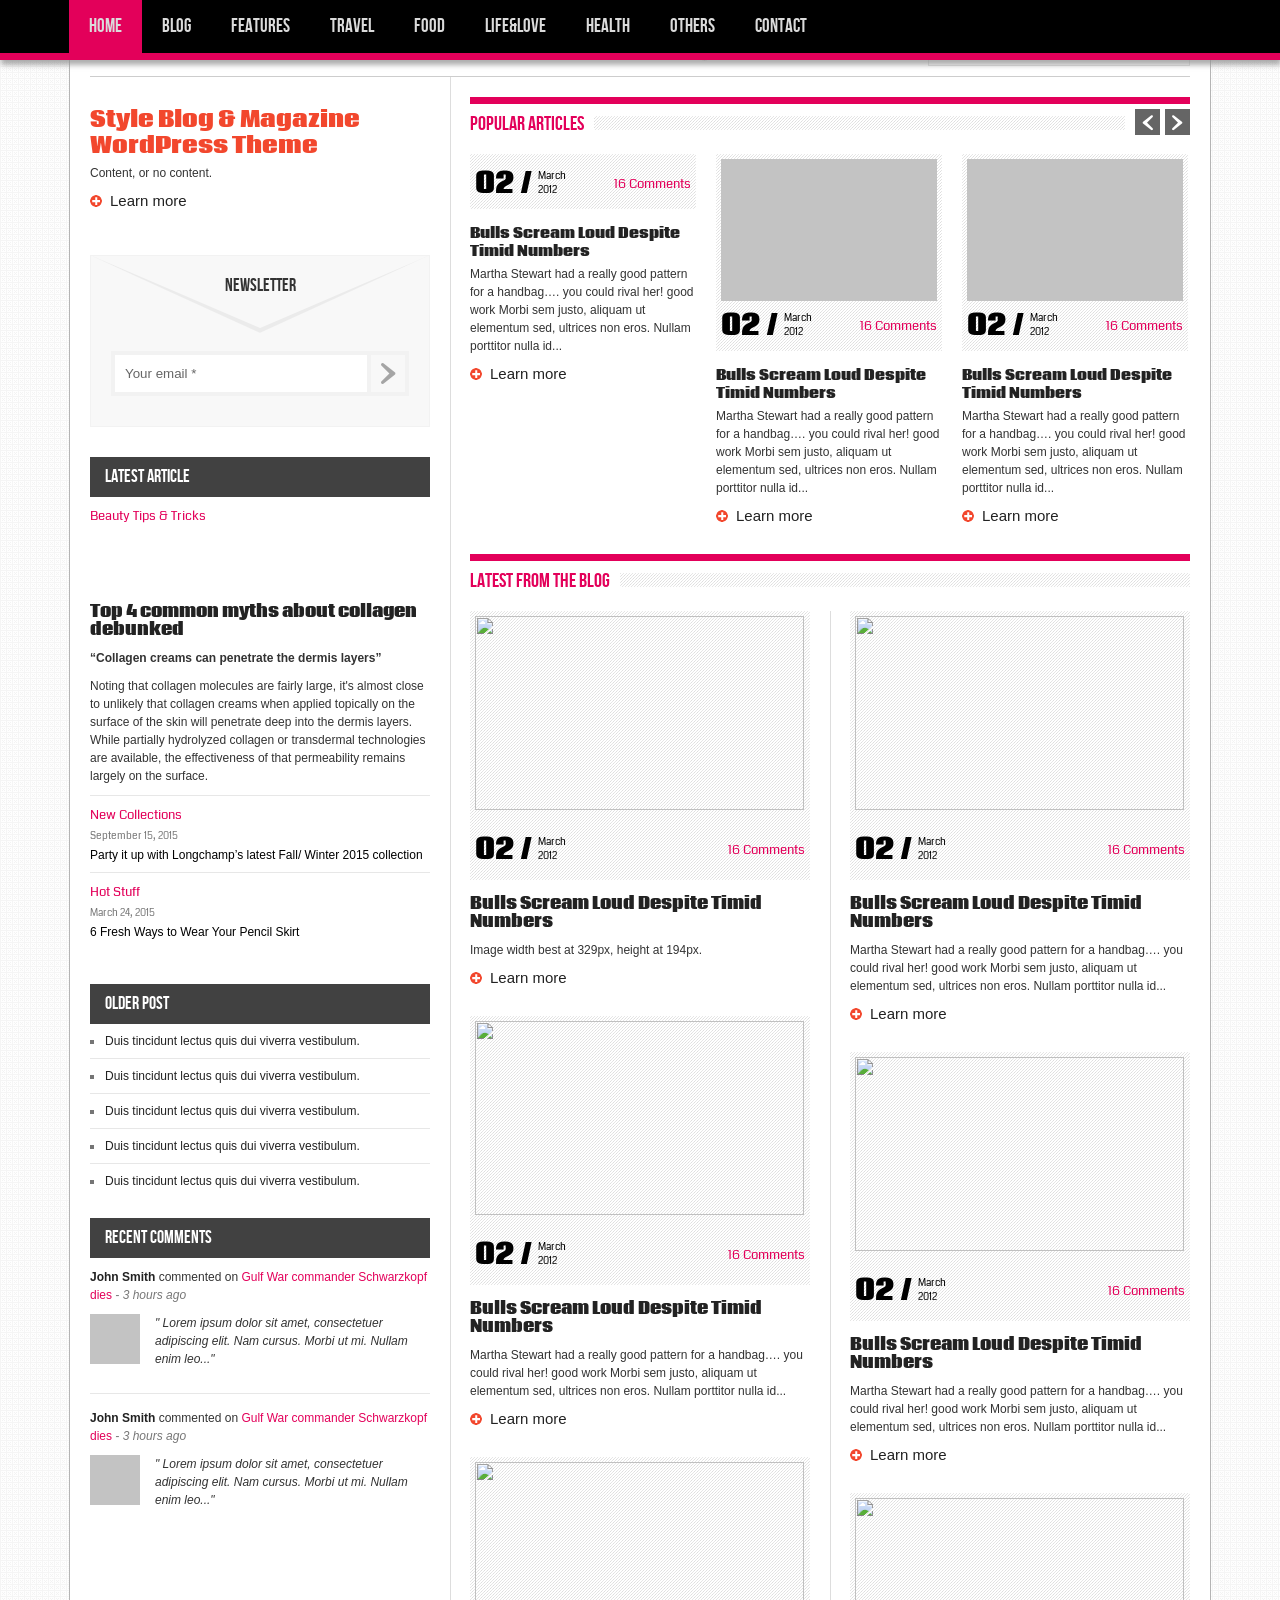
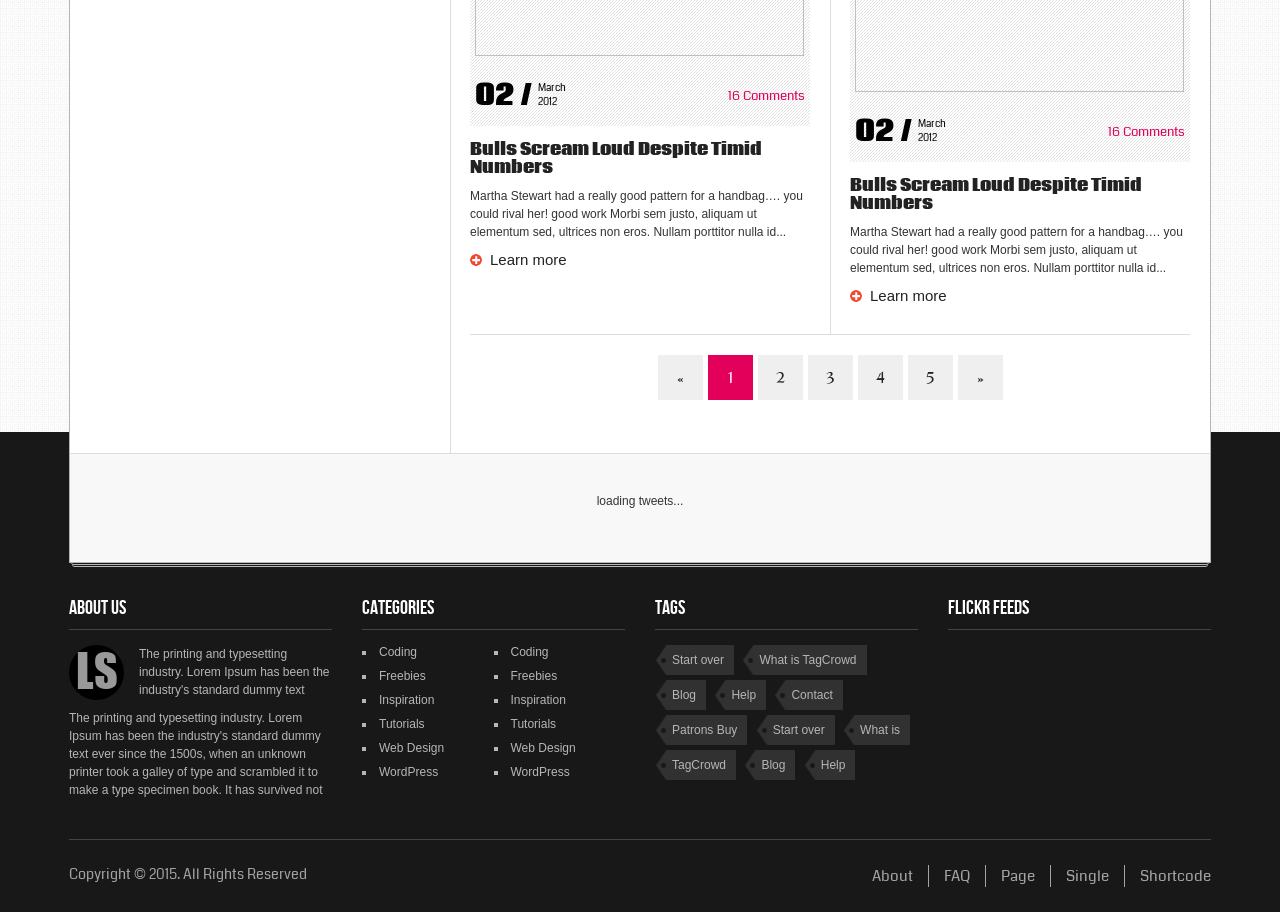
==== commit 190e44fa: "removed header bottom" ====
--- a/index.html
+++ b/index.html
@@ -77,16 +77,6 @@
     </div><!--header-top-->
 	</div><!--navbar fixed-->
 
-    <div id="header-bottom">
-    	<div class="wrapper clearfix">
-        	<div id="logo-image">
-            	<a href="index.html"><img class="responsive-img" src="placeholders/logo.png" alt="" /></a>
-            </div><!--logo-image-->
-            <div id="top-banner">
-            	<a href="#"><img class="responsive-img hover-img" src="https://cloud.githubusercontent.com/assets/8654889/9947959/440b7502-5dd1-11e5-8076-f127ce33734a.jpg" alt="piglogo" /></a>
-            </div><!--top-banner-->
-        </div><!--wrapper-->
-    </div><!--header-bottom-->
 </header><!--header-->
 
 <div class="wrapper clearfix">
--- a/style.css
+++ b/style.css
@@ -366,7 +366,8 @@
 	box-shadow:1px 5px 5px rgba(147,147,147,0.75);
 	-moz-box-shadow:1px 5px 5px rgba(147,147,147,0.75);
 	-webkit-box-shadow:1px 5px 5px rgba(147,147,147,0.75);
-	position:relative;
+	position:fixed;
+  width: 100%;
 	z-index:9999;
 }
 /*----------Main Nav----------*/
@@ -463,7 +464,7 @@
 	Main Content
 ============================================================ */
 #main-content {
-	margin-top:-60px;
+	margin-top:20px;
 	position:relative;
 	border-left: 1px solid #b4b4b4;
     border-right: 1px solid #b4b4b4;
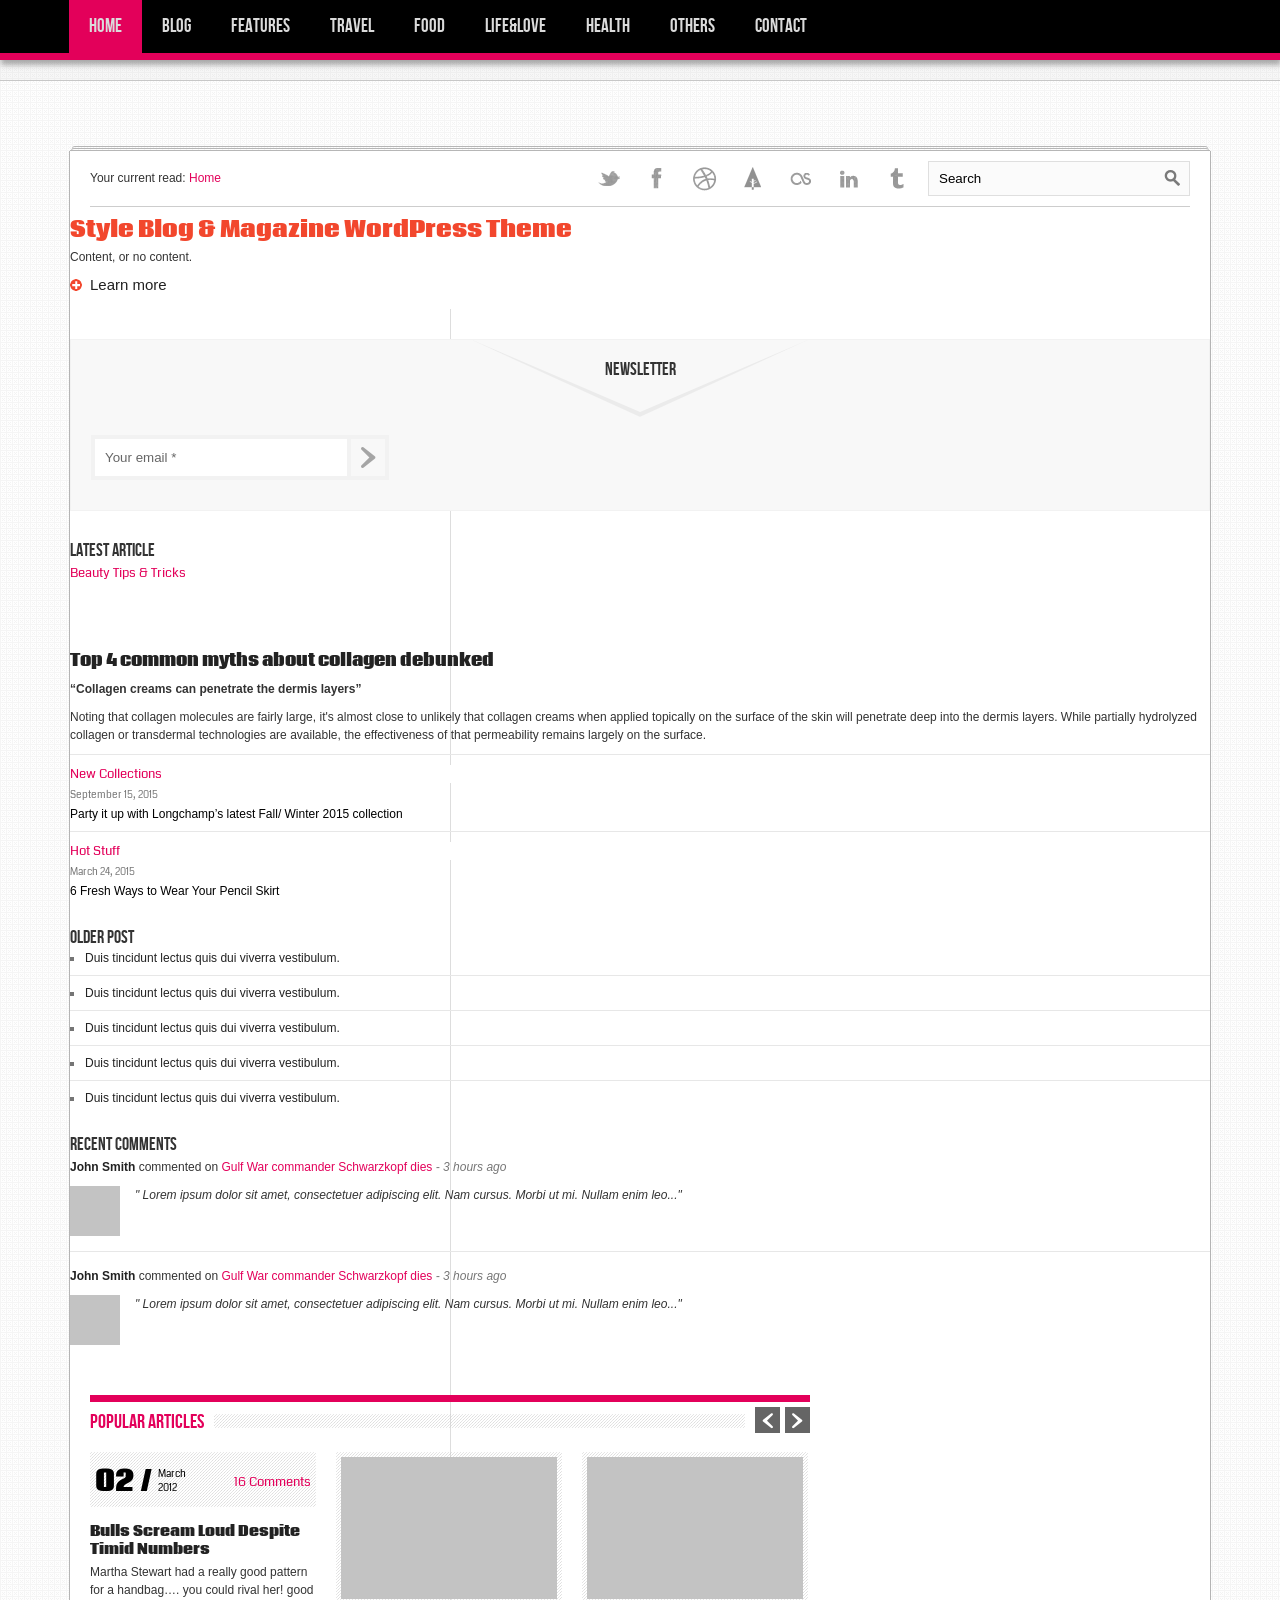
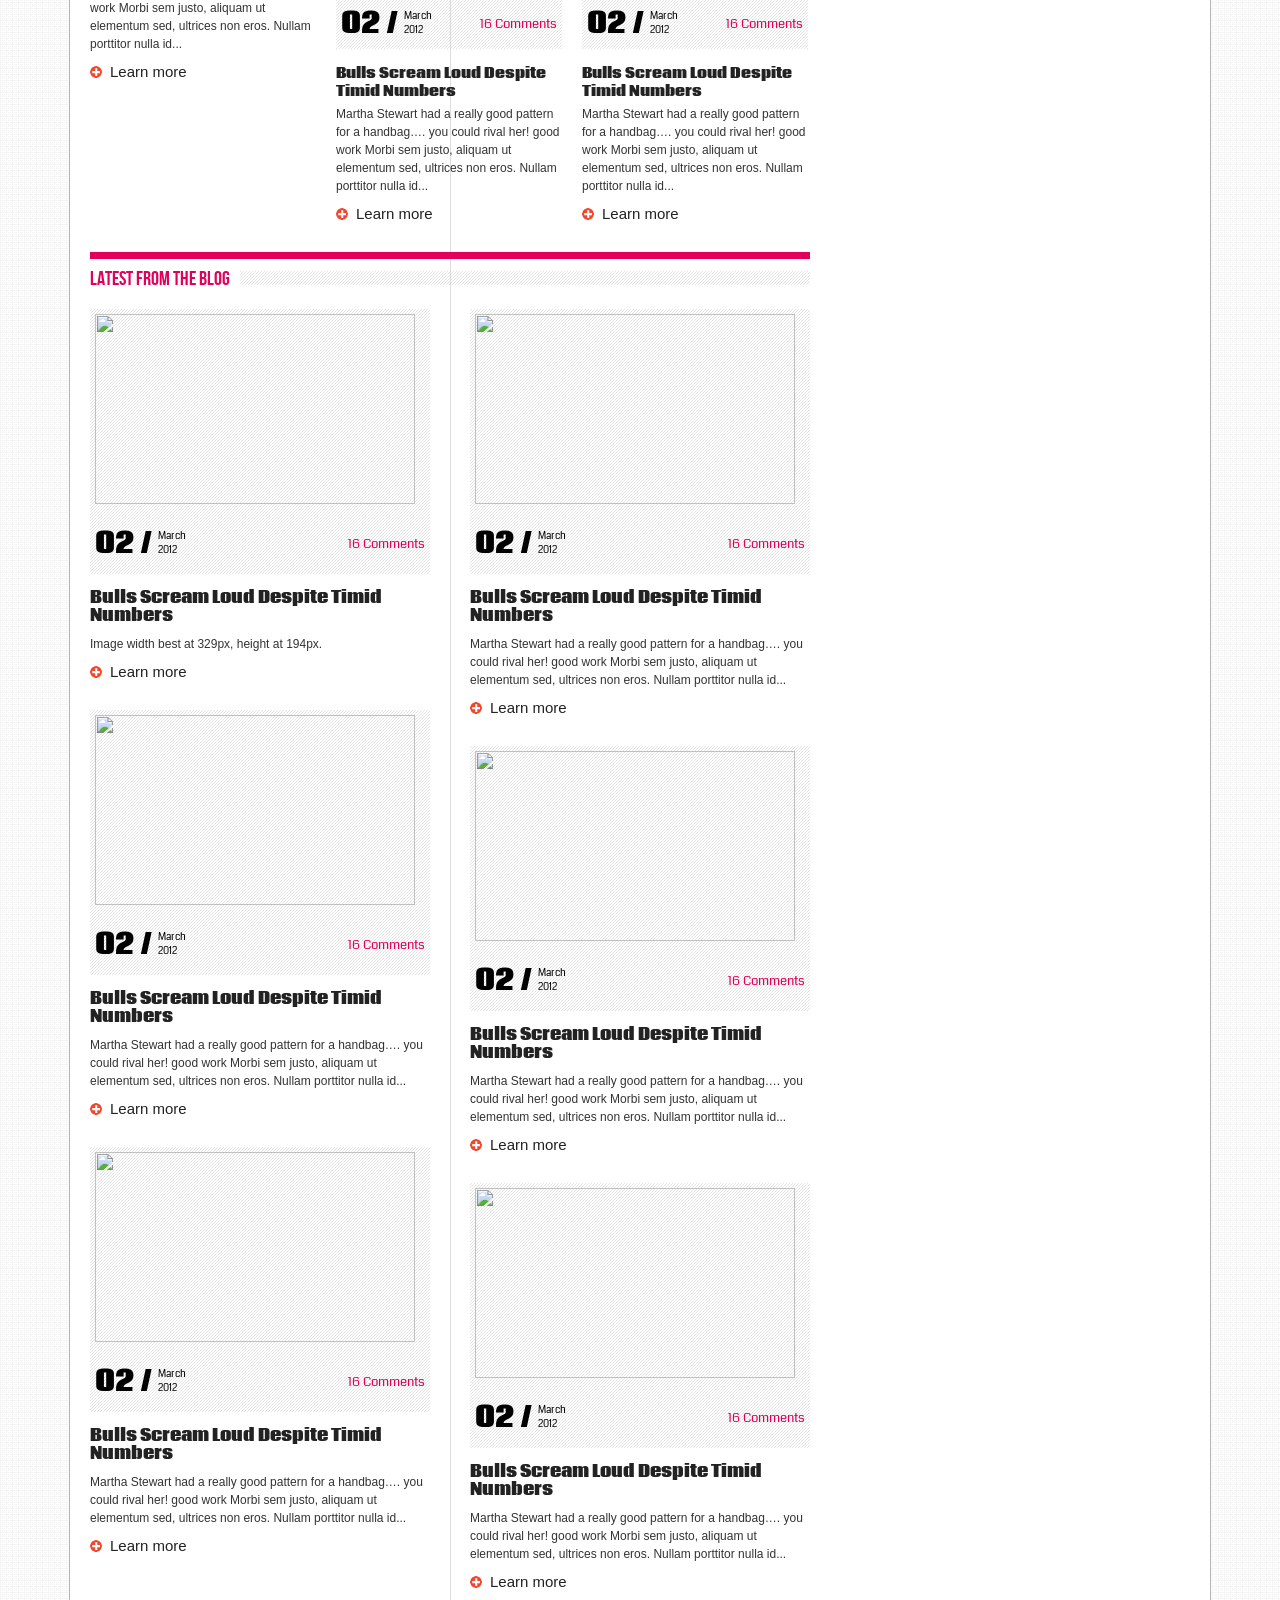
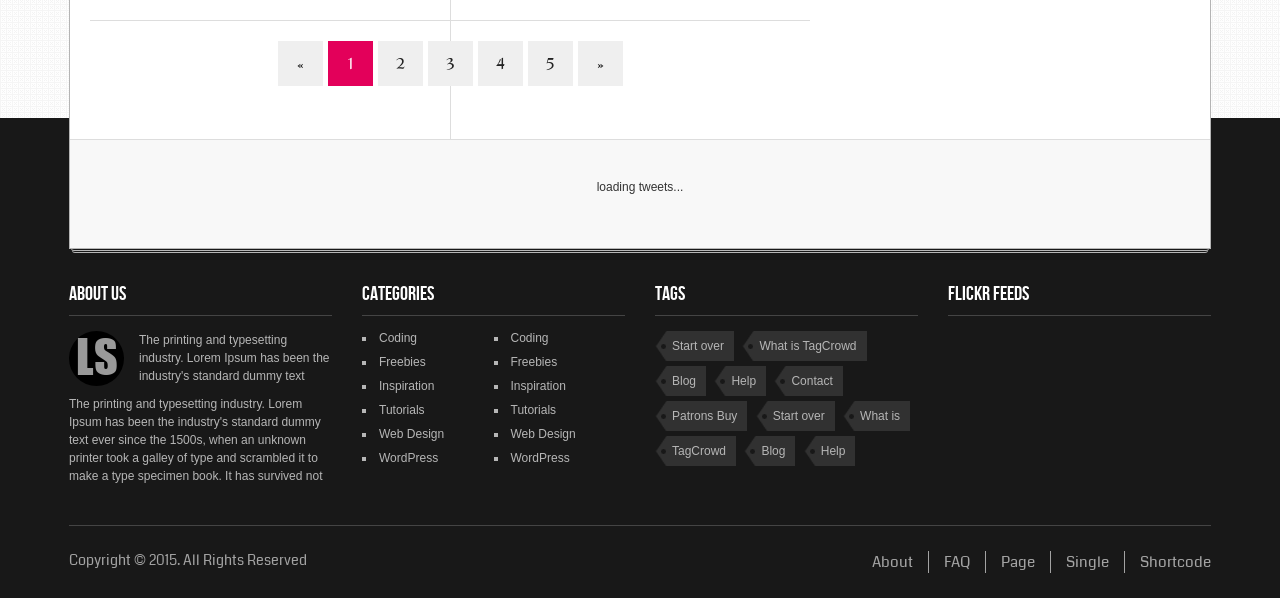
==== commit d16a9cb7: "changed content margin, index div class column a" ====
--- a/index.html
+++ b/index.html
@@ -120,7 +120,7 @@
                 </div><!--search-social-->
             </div><!--main-content-top-->
             <div class="main-content-bottom clearfix">
-                <div class="column-a">
+                <div class="col-sm-3">
                     <section class="slider">
                         <div class="flexslider" id="home-slider">
                             <ul class="slides">
--- a/style.css
+++ b/style.css
@@ -366,7 +366,7 @@
 	box-shadow:1px 5px 5px rgba(147,147,147,0.75);
 	-moz-box-shadow:1px 5px 5px rgba(147,147,147,0.75);
 	-webkit-box-shadow:1px 5px 5px rgba(147,147,147,0.75);
-	position:fixed;
+	position:relative;
   width: 100%;
 	z-index:9999;
 }
@@ -464,7 +464,7 @@
 	Main Content
 ============================================================ */
 #main-content {
-	margin-top:20px;
+	margin-top:70px;
 	position:relative;
 	border-left: 1px solid #b4b4b4;
     border-right: 1px solid #b4b4b4;
@@ -750,8 +750,8 @@
     margin-bottom: 8px;
 }
 .catg1_img img {
-	width: 329px;
-	height: 194px;
+	width: 320px;
+	height: 190px;
   padding-bottom: 10px;
 	-webkit-transition: all 1s ease; /* Safari and Chrome */
 	-moz-transition: all 1s ease; /* Firefox */
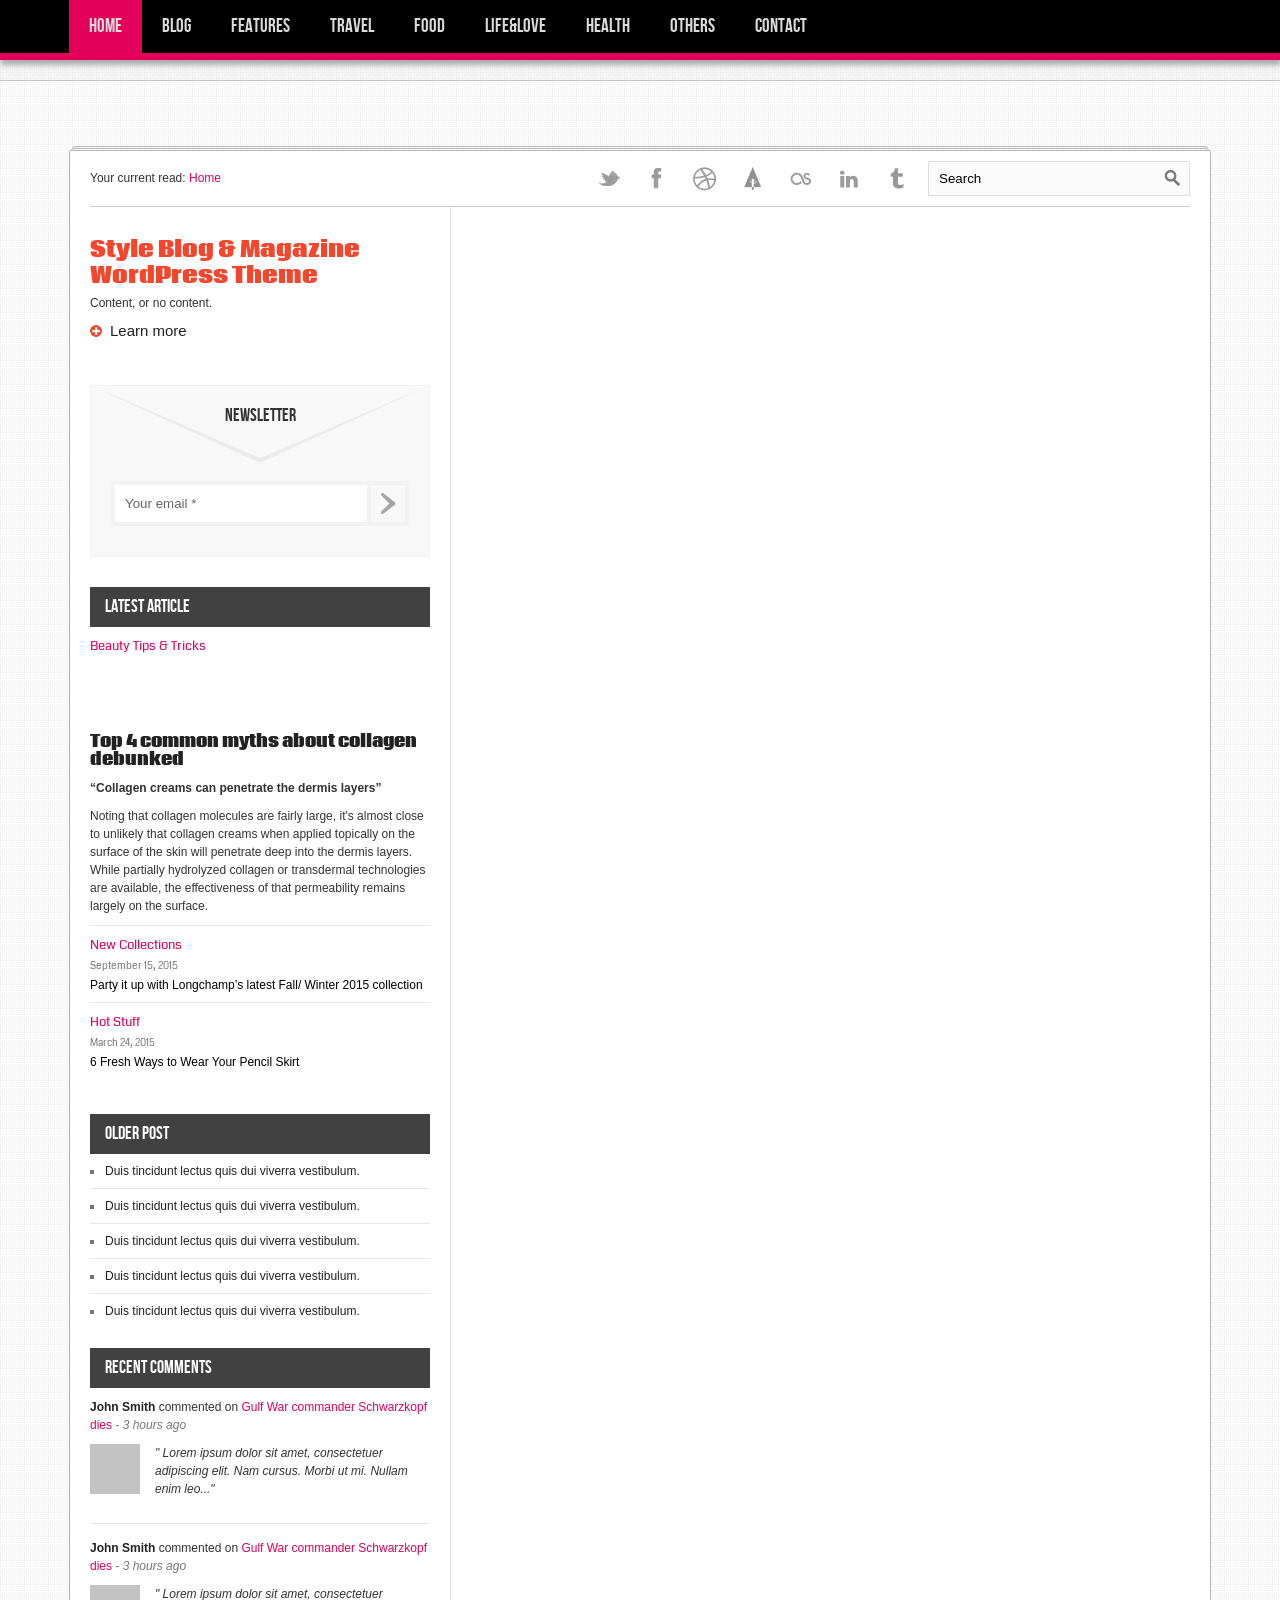
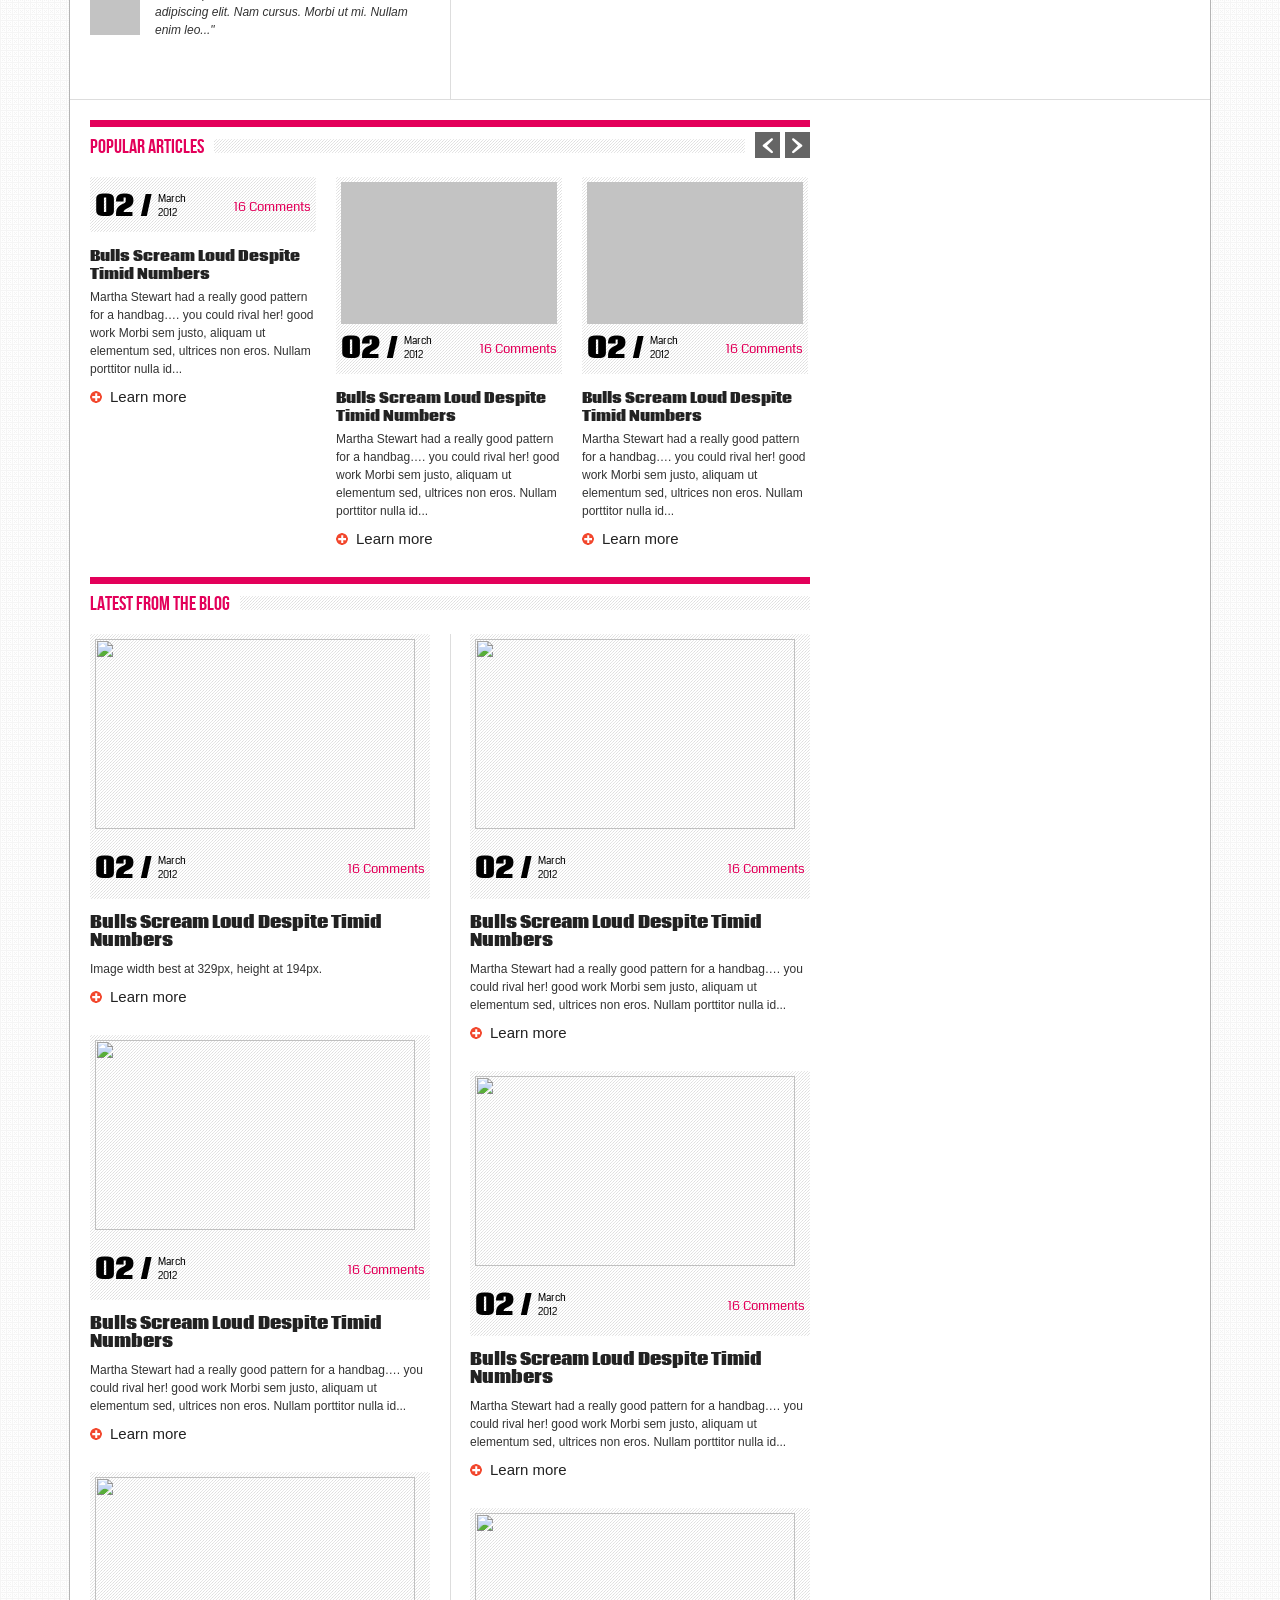
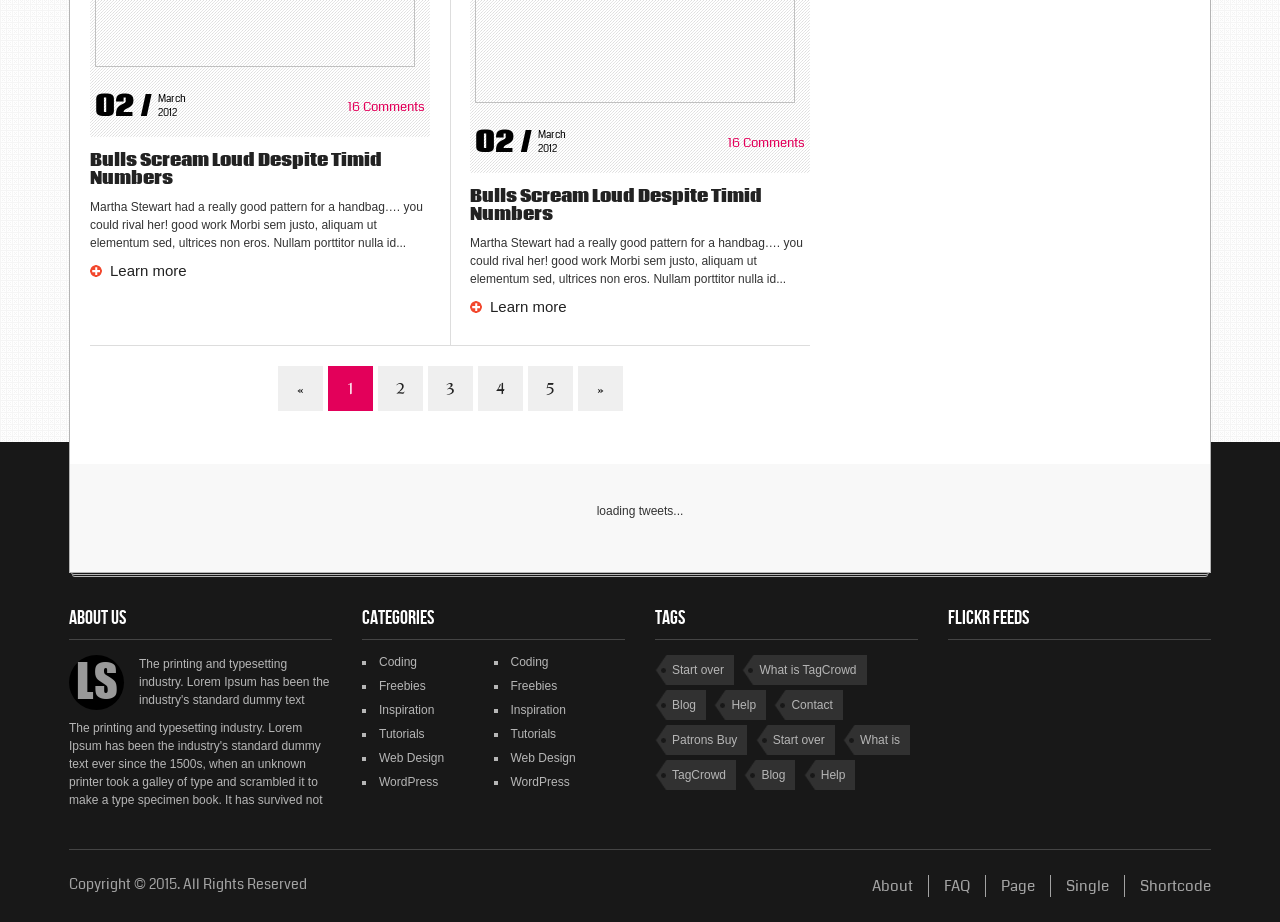
==== commit f17ded00: "..." ====
--- a/index.html
+++ b/index.html
@@ -120,7 +120,8 @@
                 </div><!--search-social-->
             </div><!--main-content-top-->
             <div class="main-content-bottom clearfix">
-                <div class="col-sm-3">
+<div class="col-sm-3">
+								<div class="column-a">
                     <section class="slider">
                         <div class="flexslider" id="home-slider">
                             <ul class="slides">
@@ -224,6 +225,8 @@
                         </ul><!--recent--comments-->
                     </section><!--widget-->
                 </div>
+					</div>
+				</div>
 								<!--column-a-->
 
 								<!--column-b articles-->
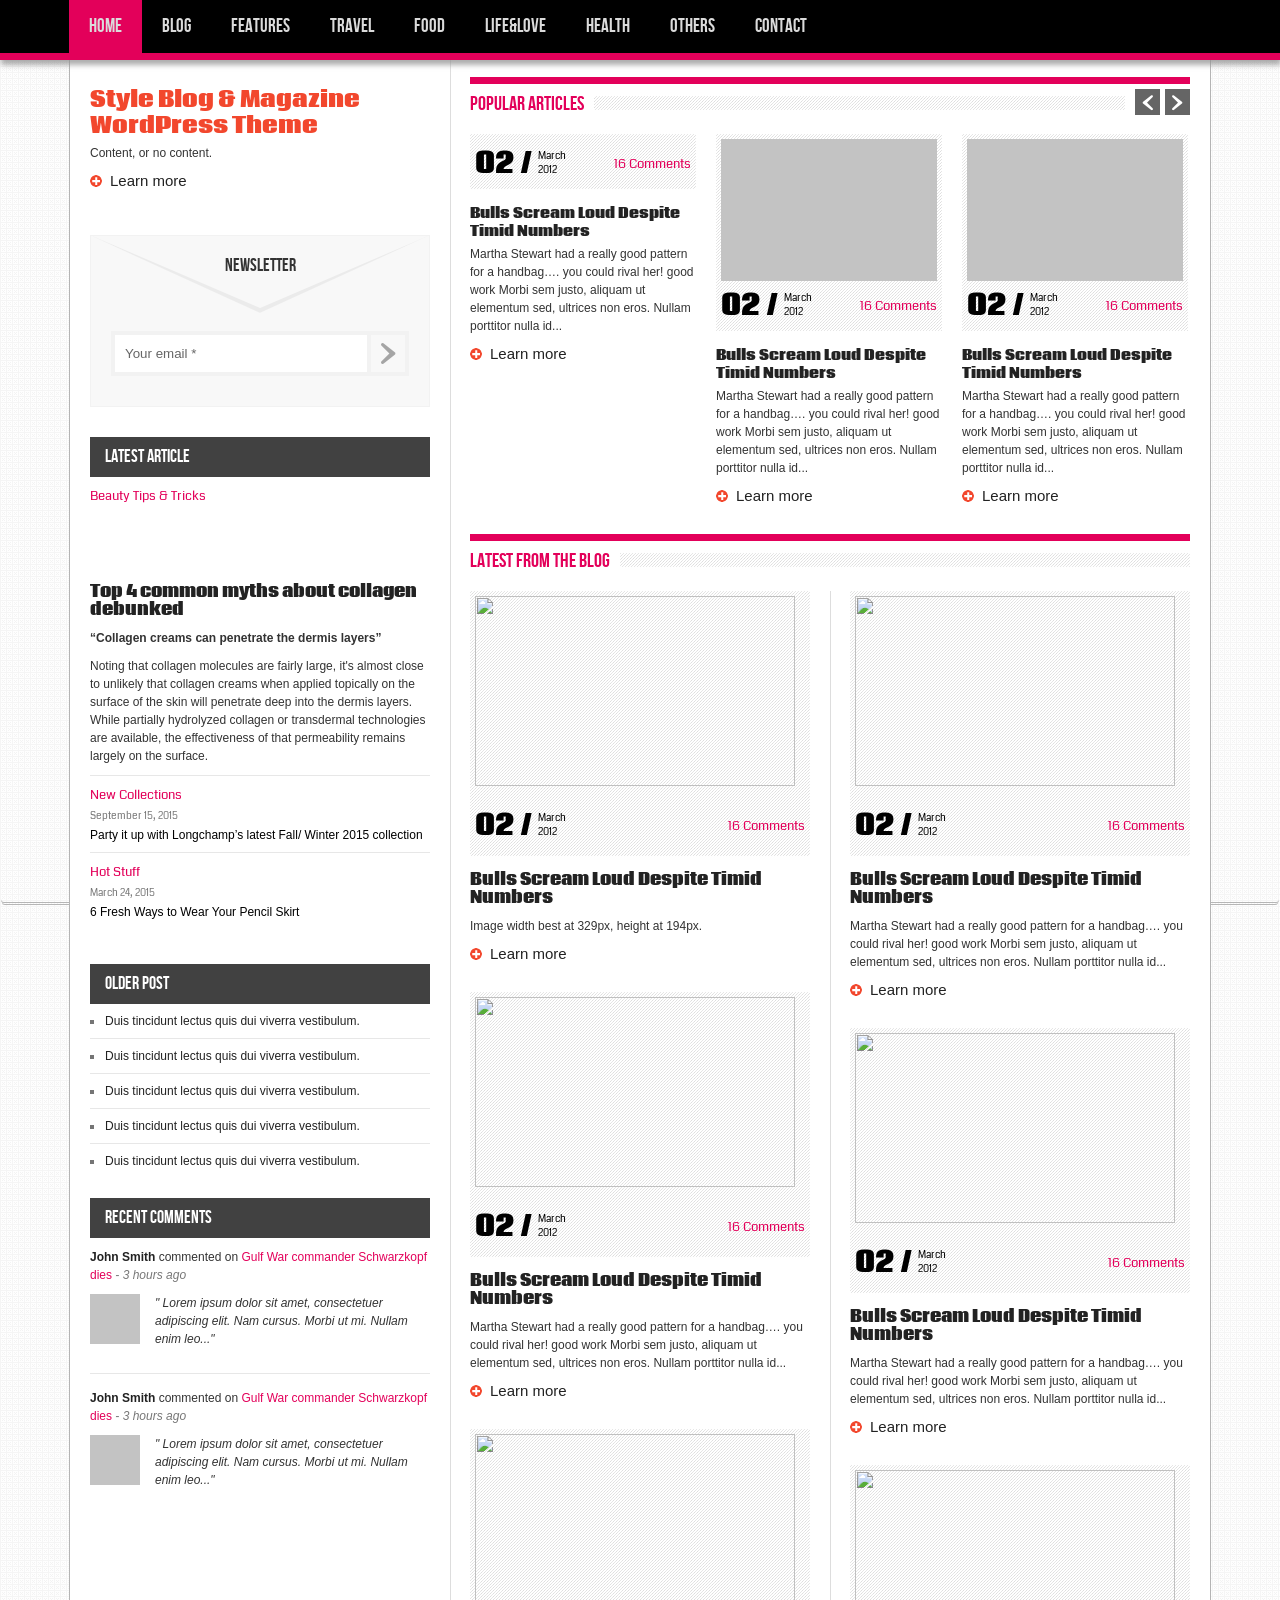
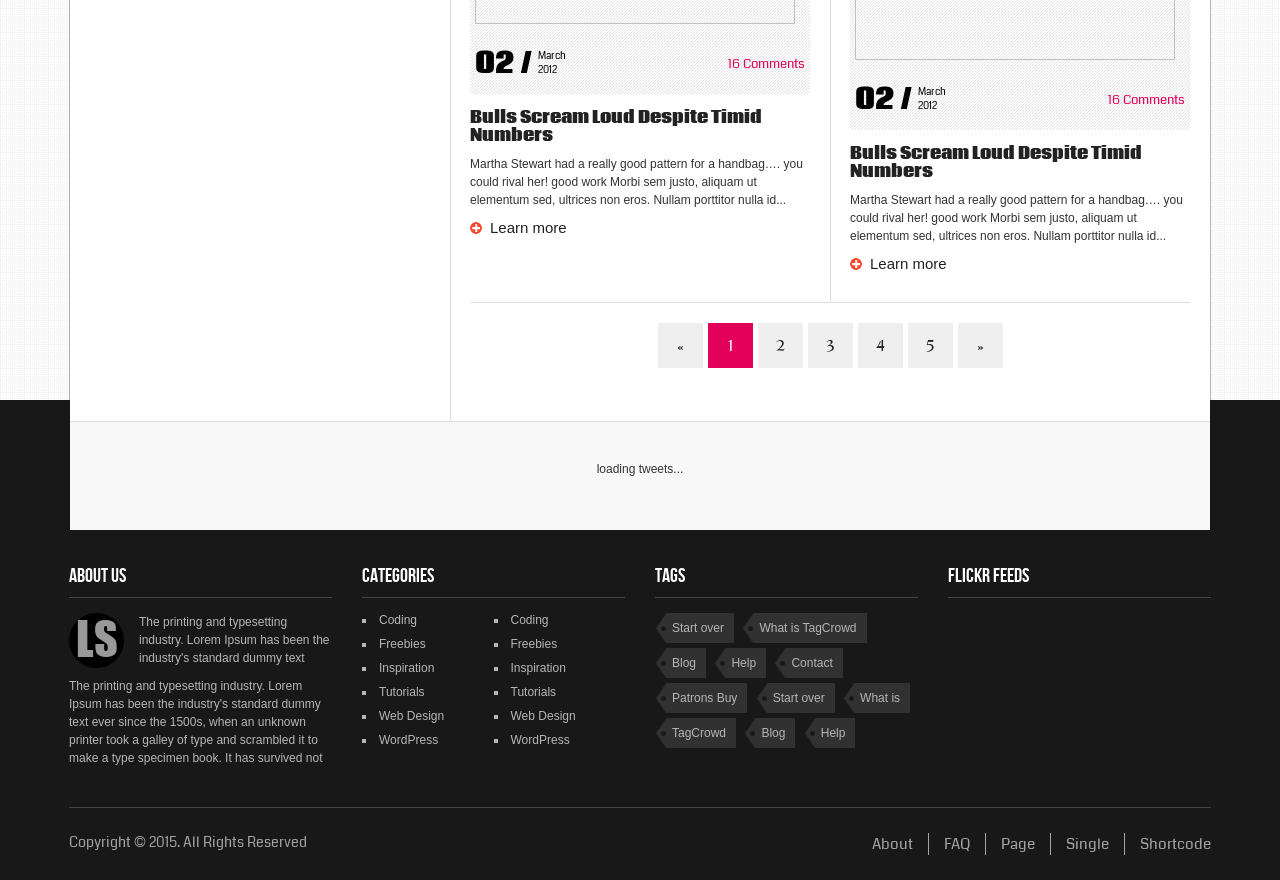
==== commit 4ab93782: "123" ====
--- a/index.html
+++ b/index.html
@@ -76,7 +76,6 @@
         </div><!--wrapper-->
     </div><!--header-top-->
 	</div><!--navbar fixed-->
-
 </header><!--header-->
 
 <div class="wrapper clearfix">
@@ -120,8 +119,7 @@
                 </div><!--search-social-->
             </div><!--main-content-top-->
             <div class="main-content-bottom clearfix">
-<div class="col-sm-3">
-								<div class="column-a">
+                <div class="column-a">
                     <section class="slider">
                         <div class="flexslider" id="home-slider">
                             <ul class="slides">
@@ -225,8 +223,6 @@
                         </ul><!--recent--comments-->
                     </section><!--widget-->
                 </div>
-					</div>
-				</div>
 								<!--column-a-->
 
 								<!--column-b articles-->
--- a/style.css
+++ b/style.css
@@ -366,7 +366,7 @@
 	box-shadow:1px 5px 5px rgba(147,147,147,0.75);
 	-moz-box-shadow:1px 5px 5px rgba(147,147,147,0.75);
 	-webkit-box-shadow:1px 5px 5px rgba(147,147,147,0.75);
-	position:relative;
+	position:fixed;
   width: 100%;
 	z-index:9999;
 }
@@ -464,7 +464,11 @@
 	Main Content
 ============================================================ */
 #main-content {
+<<<<<<< HEAD
 	margin-top:70px;
+=======
+	margin-top:20px;
+>>>>>>> parent of a0de14a... edit column b image dimension
 	position:relative;
 	border-left: 1px solid #b4b4b4;
     border-right: 1px solid #b4b4b4;
